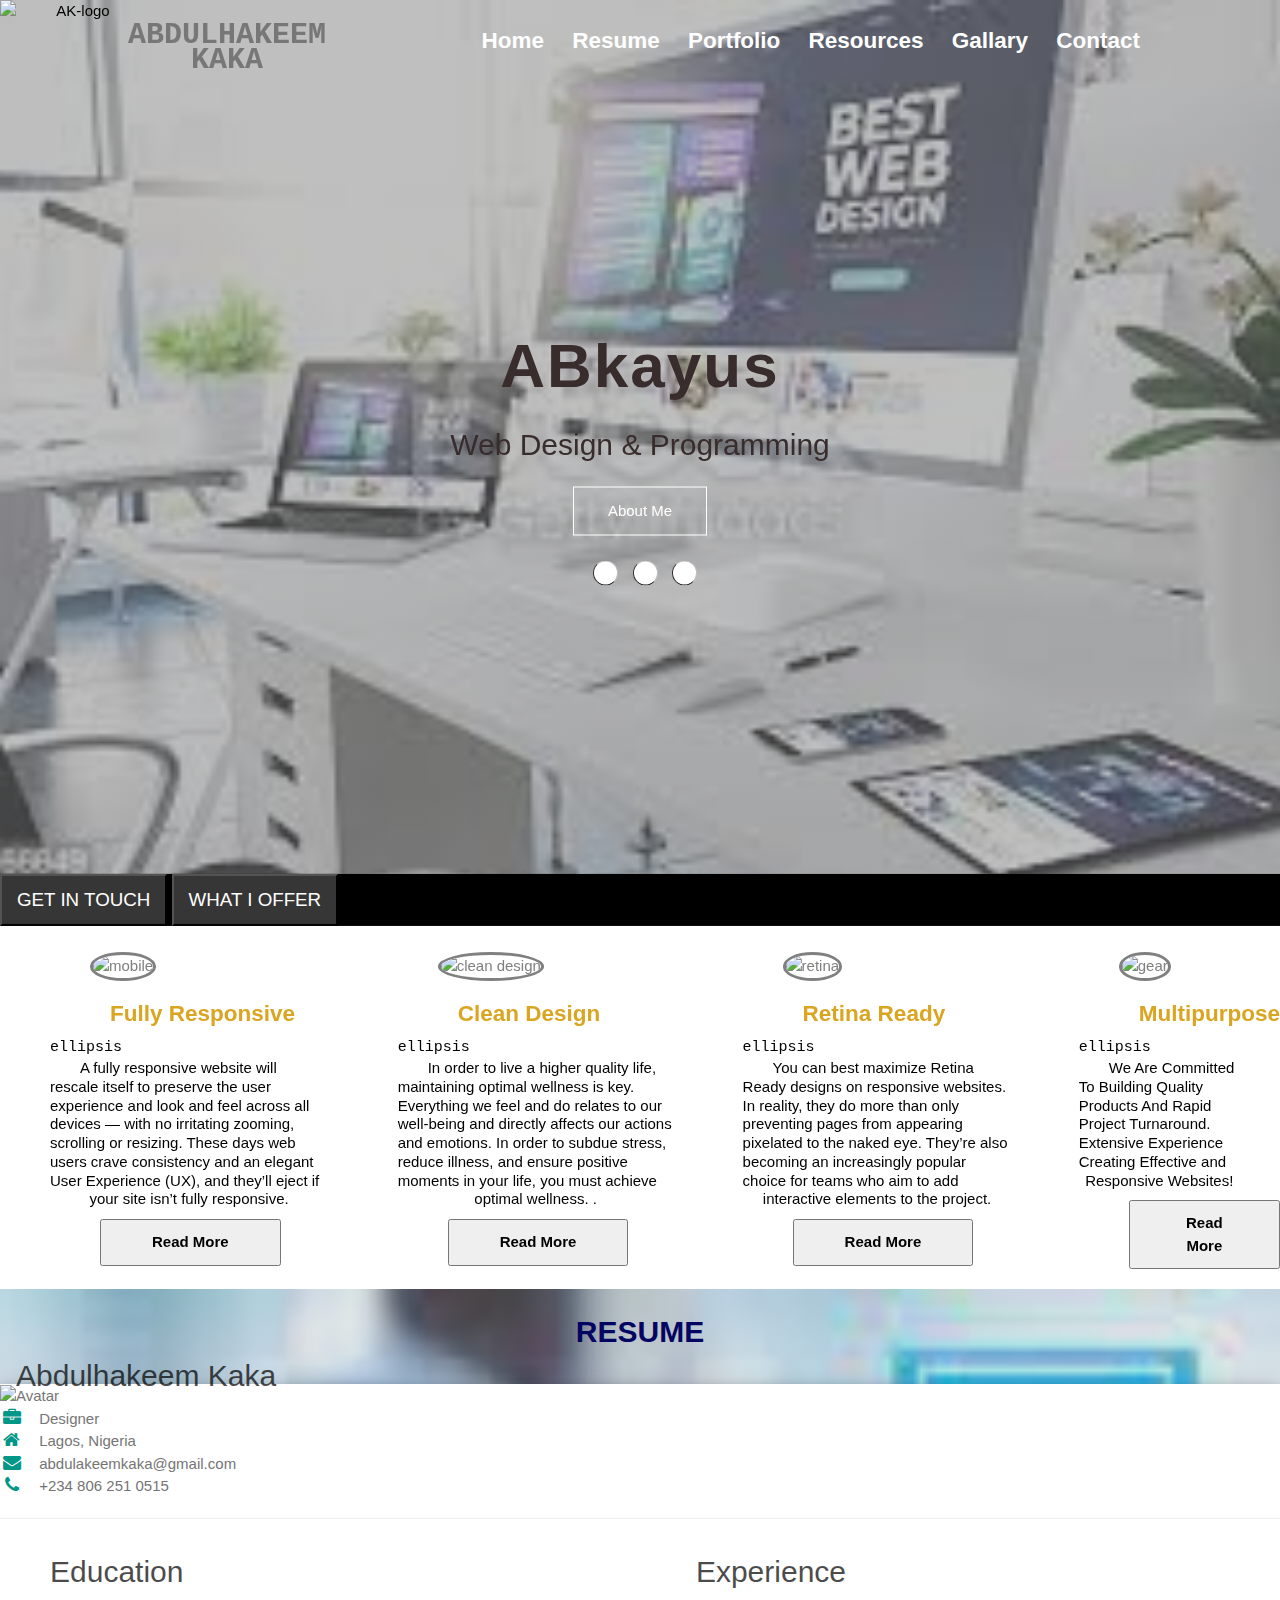
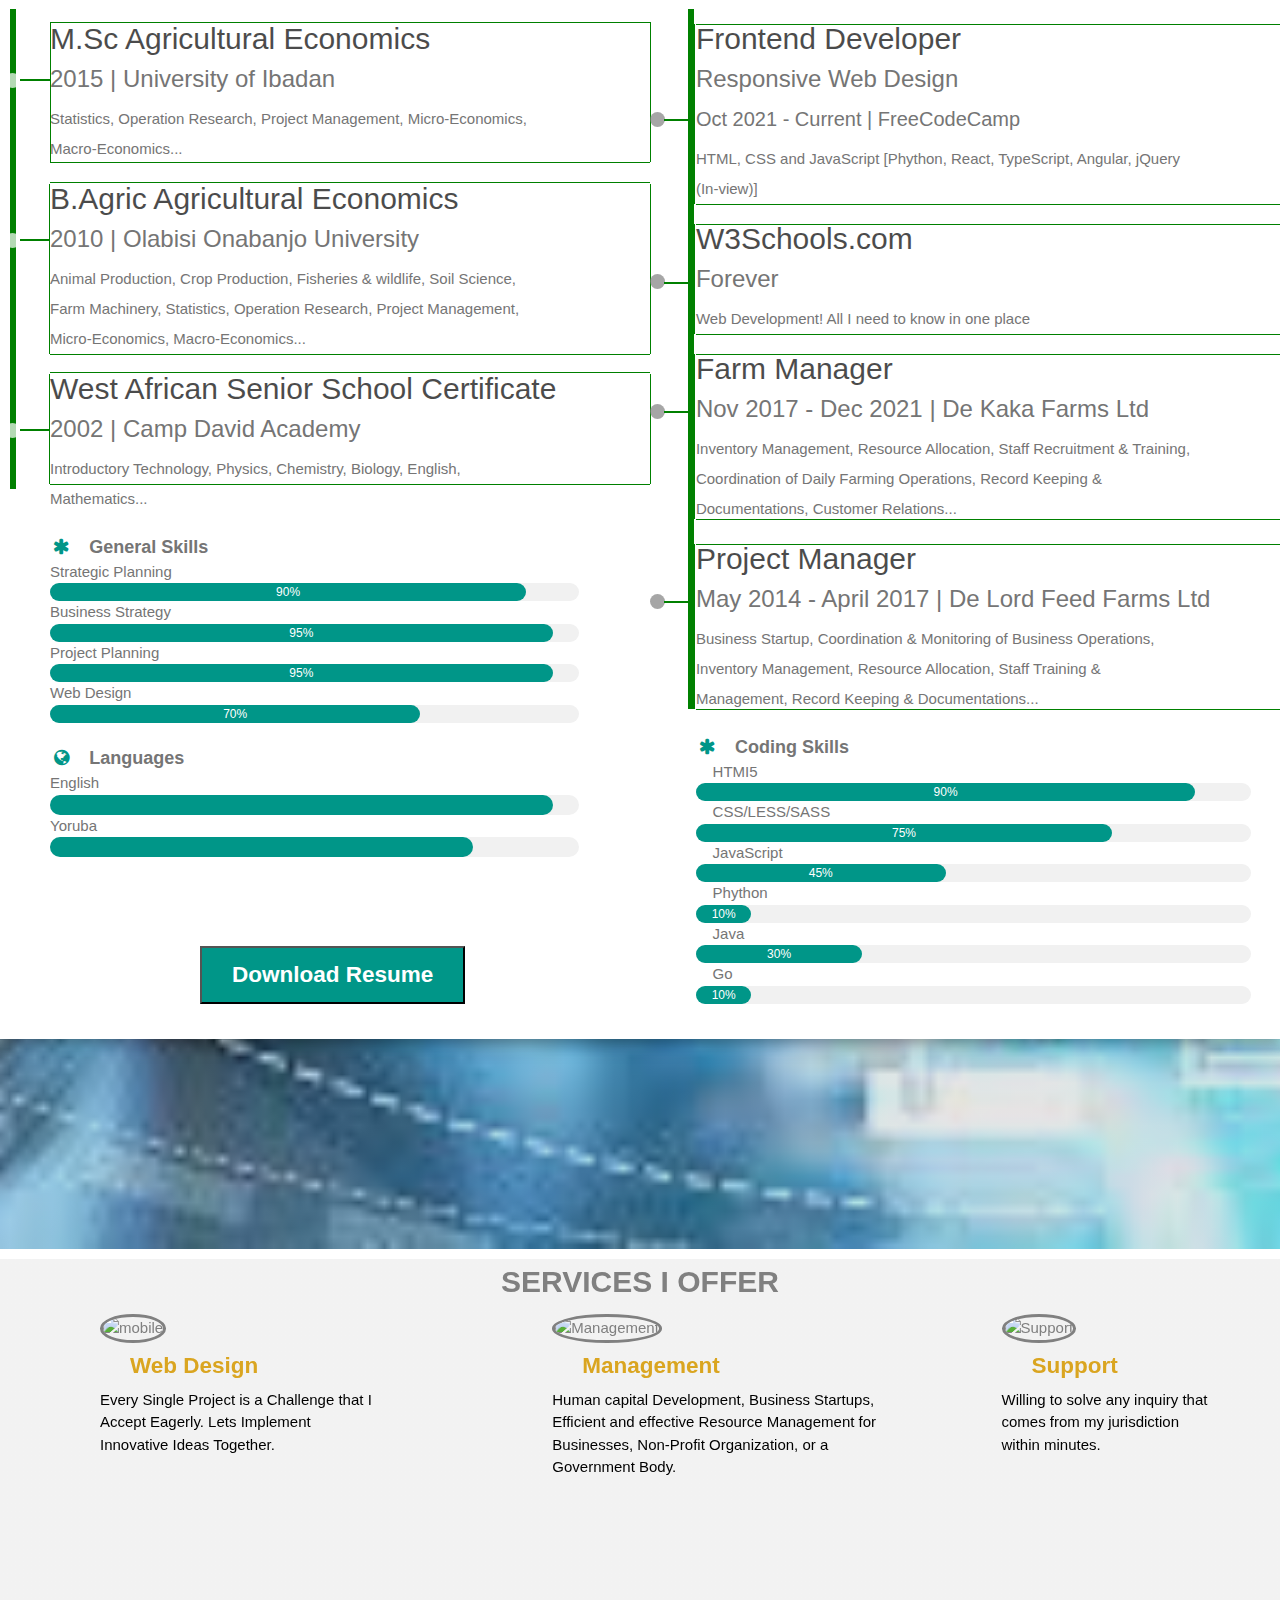
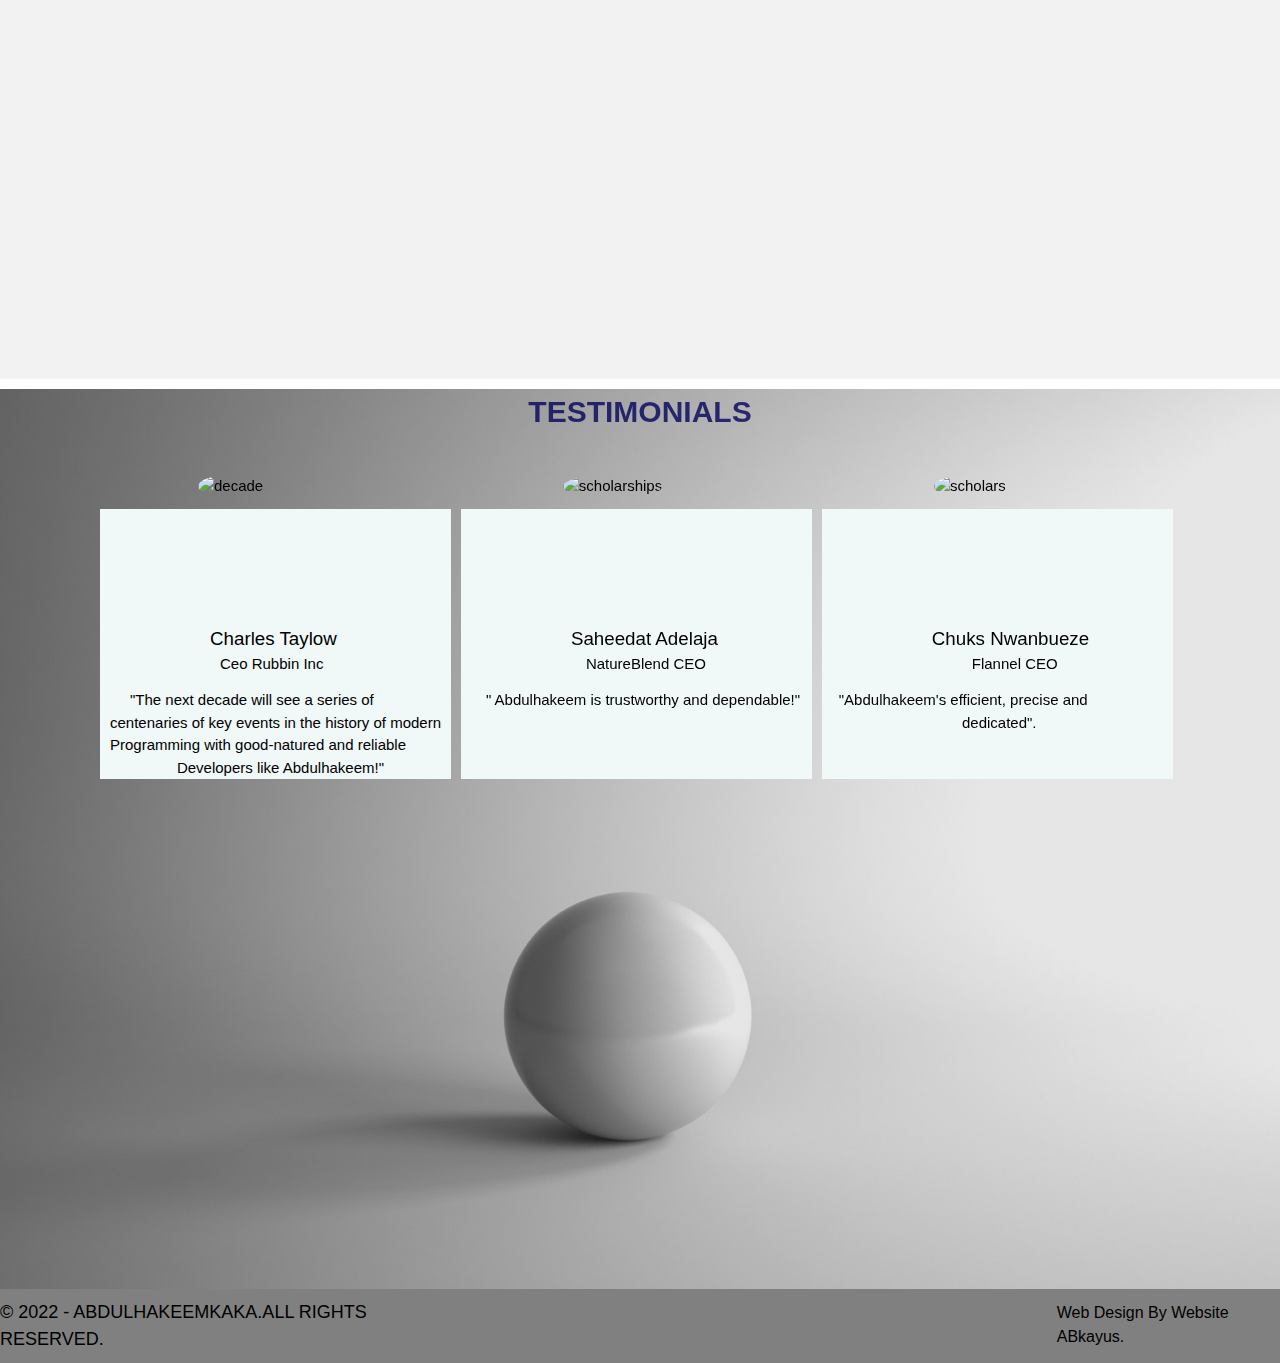
==== index.html @ ad067c29 "Update index.html" ====
<!DOCTYPE html>
<html lang="en">
  <head>
    <meta charset="UTF-8" />
    <meta http-equiv="X-UA-Compatible" content="IE=edge" />
    <meta name="viewport" content="width=device-width, initial-scale=1.0" />
    <title>ABkayus Portfolio</title>
    <link rel="stylesheet" href="styles.css" />
    <link rel="stylesheet" href="/ABkayus-Portfolio-page/About.html" />
    <link rel="stylesheet" href="/ABkayus-Portfolio-page/portfolio.html"/>
    <link rel="stylesheet" href="/ABkayus-Portfolio-page/resume.html" />
    <link rel="stylesheet" href="https://www.w3schools.com/w3css/4/w3.css" />
    <link
      rel="stylesheet"
      href="https://fonts.googleapis.com/css?family=Roboto"
    />
    <link
      rel="stylesheet"
      href="https://cdnjs.cloudflare.com/ajax/libs/font-awesome/4.7.0/css/font-awesome.min.css"
    />
    <link rel="stylesheet" href="https://cdn.jsdelivr.net/npm/@fortawesome/fontawesome-free@5.15.4/css/fontawesome.min.css">
  </head>
  <body>
    <section class="header">
      <nav>
        <a href="index.html"><img src="/ABkayus-Portfolio-page/images/Ak-logo1.png" alt="AK-logo" /><h1>ABDULHAKEEM<br>KAKA</h1></a>
        <div class="nav-bar" id="navBar">
          <i class="fa fa-times" onclick="hideMenu()"></i>
        <ul>
          <li><a href="#">Home</a></li>
          <li><a href="/ABkayus-Portfolio-page/resume.html">Resume</a></li>
          <li><a href="/ABkayus-Portfolio-page/portfolio.html">Portfolio</a></li>
          <li><a href="/ABkayus-Portfolio-page/resources.html">Resources</a></li>
          <li><a href="/ABkayus-Portfolio-page/gallary.html">Gallary</a></li>
          <li><a href="/ABkayus-Portfolio-page/About.html">Contact</a></li>
        </ul>
      </div>
        <i class="fa fa-bars" onclick="showMenu()"></i>
      </nav>
      <div id="about">
          <h3>ABkayus</h3>
          <h4>Web Design & Programming</h4>
          <a href="/ABkayus-Portfolio-page/About.html"><button id="button">About Me</button></a>
        <div id="span">
          <span class="dot"></span>
          <span class="dot"></span>
          <span class="dot"></span>
        </div>
        </div>
    </section>
    <div class="button">
      <a href="/ABkayus-Portfolio-page/About.html"><button id="btn1">GET IN TOUCH</button></a>
      <a href="/ABkayus-Portfolio-page/resume.html"><button id="btn2">WHAT I OFFER</button></a>
        </div>
    <section class="body">
        <div id="welcome">
        <ul>
          <li>
            <img src="/ABkayus-Portfolio-page/images/mobile phone.jpg" width="200" alt="mobile" />
            <h5>Fully Responsive</h5>
            <pre>ellipsis</pre>
            <p class="overflow-ellipsis">
             A fully responsive website will rescale itself to preserve the user experience and look
             and feel across all devices — with no irritating zooming, scrolling or resizing. 
             These days web users crave consistency and an elegant User Experience (UX), 
             and they’ll eject if your site isn’t fully responsive.
            </p>
            <a href="#"><button>Read More</button></a>
          </li>
          <li>
            <img
              src="/ABkayus-Portfolio-page/images/clean-design.jpg"
              width="200"
              alt="clean design"
            />
            <h5>Clean Design</h5>
            <pre>ellipsis</pre>
            <p class="overflow-ellipsis">
              In order to live a higher quality life, maintaining optimal wellness is key. 
              Everything we feel and do relates to our well-being and directly affects our actions and emotions. 
              In order to subdue stress, reduce illness, and ensure positive moments in your life, 
              you must achieve optimal wellness. .
            </p>
            <a href="#"><button>Read More</button></a>
          </li>
          <li>
            <img src="/ABkayus-Portfolio-page/images/retina ready.png" width="200" alt="retina" />
            <h5>Retina Ready</h5>
            <pre>ellipsis</pre>
            <p class="overflow-ellipsis">
              You can best maximize Retina Ready designs on responsive websites. 
              In reality, they do more than only preventing pages from appearing pixelated to the naked eye. 
              They’re also becoming an increasingly popular choice for teams who aim to add interactive elements to the project.
            </p>
            <a href="#"><button>Read More</button></a>
          </li>
          <li>
            <img src="/ABkayus-Portfolio-page/images/multipurpose.jpg" width="200" alt="gear" />
            <h5>Multipurpose</h5>
            <pre>ellipsis</pre>
            <p class="overflow-ellipsis">
              We Are Committed To Building Quality Products And Rapid Project Turnaround. 
              Extensive Experience Creating Effective and Responsive Websites! 
            </p>
            <a href="#"><button>Read More</button></a>
          </li>
        </ul>
      </div>
    </section>
    <span class="profile">
      <div class="resume">
        <h1>RESUME</h1>
      <div class="w3-white w3-text-grey w3-card-4">
        <div class="w3-display-container">
          <img src="/ABkayus-Portfolio-page/images/profile-image1.png" alt="Avatar">
          <div class="w3-display-bottomleft w3-container w3-text-black">
            <h2>Abdulhakeem Kaka</h2>
          </div>
        </div>
        <div class="w3-general">
          <p><i class="fa fa-briefcase fa-fw w3-margin-right w3-large w3-text-teal"></i>Designer</p>
          <p><i class="fa fa-home fa-fw w3-margin-right w3-large w3-text-teal"></i>Lagos, Nigeria</p>
          <p><i class="fa fa-envelope fa-fw w3-margin-right w3-large w3-text-teal"></i>abdulakeemkaka@gmail.com</p>
          <p><i class="fa fa-phone fa-fw w3-margin-right w3-large w3-text-teal"></i>+234 806 251 0515</p>
          <hr>
        <div class="main-span">
          <div class="vl"></div>
          <div class="vl-new7"></div>
          <div class="circle"></div>
          <div class="hr"></div>
          <div class="circle-new1"></div>
          <div class="hr-new14"></div>
          <div class="circle-new2"></div>
          <div class="hr-new15"></div>
          <span id="left-span">
            <h2>Education</h2>
            <ul>
              <div class="vl-new1"></div>
              <div class="vl-new4"></div>
              <div class="hr-new1"></div>
              <div class="hr-new3"></div>
              <li><h2>M.Sc Agricultural Economics</h2></li>
              <li><h3>2015 | University of Ibadan</h3></li>
              <li>
                <p>
                  Statistics, Operation Research, Project Management,
                  Micro-Economics, Macro-Economics...
                </p>
              </li>
            </ul>
            <ul>
              <div class="vl-new2"></div>
              <div class="vl-new5"></div>
              <div class="hr-new1"></div>
              <div class="hr-new2"></div>
              <li><h2>B.Agric Agricultural Economics</h2></li>
              <li><h3>2010 | Olabisi Onabanjo University</h3></li>
              <li>
                <p>
                  Animal Production, Crop Production, Fisheries & wildlife, Soil
                  Science, Farm Machinery, Statistics, Operation Research,
                  Project Management, Micro-Economics, Macro-Economics...
                </p>
              </li>
            </ul>
            <ul>
              <div class="vl-new3"></div>
              <div class="vl-new6"></div>
              <div class="hr-new1"></div>
              <div class="hr-new4"></div>
              <li><h2>West African Senior School Certificate</h2></li>
              <li><h3>2002 | Camp David Academy</h3></li>
              <li>
                <p>
                  Introductory Technology, Physics, Chemistry, Biology, English,
                  Mathematics...
                </p>
              </li>
            </ul>
            <div class="general">
            <p class="w3-large">
              <b
                ><i
                  class="fa fa-asterisk fa-fw w3-margin-right w3-text-teal"
                ></i
                >General Skills</b
              >
            </p>
            <p>Strategic Planning</p>
            <div class="w3-light-grey w3-round-xlarge w3-small">
              <div
                class="w3-general w3-center w3-round-xlarge w3-teal"
                style="width: 90%"
              >
                90%
              </div>
            </div>
            <p>Business Strategy</p>
            <div class="w3-light-grey w3-round-xlarge w3-small">
              <div
                class="w3-general w3-center w3-round-xlarge w3-teal"
                style="width: 95%"
              >
                <div class="w3-center w3-text-white">95%</div>
              </div>
            </div>
            <p>Project Planning</p>
            <div class="w3-light-grey w3-round-xlarge w3-small">
              <div
                class="w3-general w3-center w3-round-xlarge w3-teal"
                style="width: 95%"
              >
                95%
              </div>
            </div>
            <p>Web Design</p>
            <div class="w3-light-grey w3-round-xlarge w3-small">
              <div
                class="w3-general w3-center w3-round-xlarge w3-teal"
                style="width: 70%"
              >
                70%
              </div>
            </div>
            <br />
            <p class="w3-large w3-text-theme">
              <b
                ><i class="fa fa-globe fa-fw w3-margin-right w3-text-teal"></i
                >Languages</b
              >
            </p>
            <p>English</p>
            <div class="w3-light-grey w3-round-xlarge">
              <div
                class="w3-round-xlarge w3-teal"
                style="height: 20px; width: 95%"
              ></div>
            </div>
            <p>Yoruba</p>
            <div class="w3-light-grey w3-round-xlarge">
              <div
                class="w3-round-xlarge w3-teal"
                style="height: 20px; width: 80%"
              ></div>
            </div>
          </div>
          </span>
          <span id="right-span">
            <div class="vl-new7"></div>
          <div class="circle-new3"></div>
          <div class="hr-new5"></div>
          <div class="circle-new4"></div>
          <div class="hr-new16"></div>
          <div class="circle-new5"></div>
          <div class="hr-new17"></div>
          <div class="circle-new6"></div>
          <div class="hr-new18"></div>
            <h2>Experience</h2>
            <ul>
              <div class="vl-new8"></div>
              <div class="vl-new9"></div>
              <div class="hr-new6"></div>
              <div class="hr-new7"></div>
              <li><h2>Frontend Developer</h2></li>
              <li><h3>Responsive Web Design</h3></li>
              <li><h4>Oct 2021 - Current | FreeCodeCamp</h4></li>
              <li>
                <p>
                  HTML, CSS and JavaScript [Phython, React, TypeScript, Angular,
                  jQuery (In-view)]
                </p>
              </li>
            </ul>
            <ul>
              <div class="vl-new10"></div>
              <div class="vl-new11"></div>
              <div class="hr-new8"></div>
              <div class="hr-new9"></div>
              <li><h2>W3Schools.com</h2></li>
              <li><h3>Forever</h3></li>
              <li><p>Web Development! All I need to know in one place</p></li>
            </ul>
            <ul>
              <div class="vl-new12"></div>
              <div class="vl-new13"></div>
              <div class="hr-new10"></div>
              <div class="hr-new11"></div>
              <li><h2>Farm Manager</h2></li>
              <li><h3>Nov 2017 - Dec 2021 | De Kaka Farms Ltd</h3></li>
              <li>
                <p>
                  Inventory Management, Resource Allocation, Staff Recruitment &
                  Training, Coordination of Daily Farming Operations, Record
                  Keeping & Documentations, Customer Relations...
                </p>
              </li>
            </ul>
            <ul>
              <div class="vl-new14"></div>
              <div class="vl-new15"></div>
              <div class="hr-new12"></div>
              <div class="hr-new13"></div>
              <li><h2>Project Manager</h2></li>
              <li><h3>May 2014 - April 2017 | De Lord Feed Farms Ltd</h3></li>
              <li>
                <p>
                  Business Startup, Coordination & Monitoring of Business
                  Operations, Inventory Management, Resource Allocation, Staff
                  Training & Management, Record Keeping & Documentations...
                </p>
              </li>
            </ul>
            <div class="skills">
            <p class="w3-large">
              <b
                ><i
                  class="fa fa-asterisk fa-fw w3-margin-right w3-text-teal"
                ></i
                >Coding Skills</b
              >
            </p>
            <p>&nbsp&nbsp&nbsp&nbspHTMI5</p>
            <div class="w3-light-grey w3-round-xlarge w3-small">
              <div
                class="w3-coding w3-center w3-round-xlarge w3-teal"
                style="width: 90%"
              >
                90%
              </div>
            </div>
            <p>&nbsp&nbsp&nbsp&nbspCSS/LESS/SASS</p>
            <div class="w3-light-grey w3-round-xlarge w3-small">
              <div
                class="w3-coding w3-center w3-round-xlarge w3-teal"
                style="width: 75%"
              >
                <div class="w3-center w3-text-white">75%</div>
              </div>
            </div>
            <p>&nbsp&nbsp&nbsp&nbspJavaScript</p>
            <div class="w3-light-grey w3-round-xlarge w3-small">
              <div
                class="w3-coding w3-center w3-round-xlarge w3-teal"
                style="width: 45%"
              >
                45%
              </div>
            </div>
            <p>&nbsp&nbsp&nbsp&nbspPhython</p>
            <div class="w3-light-grey w3-round-xlarge w3-small">
              <div
                class="w3-coding w3-center w3-round-xlarge w3-teal"
                style="width: 10%"
              >
                10%
              </div>
            </div>
            <p>&nbsp&nbsp&nbsp&nbspJava</p>
            <div class="w3-light-grey w3-round-xlarge w3-small">
              <div
                class="w3-coding w3-center w3-round-xlarge w3-teal"
                style="width: 30%"
              >
                30%
              </div>
            </div>
            <p>&nbsp&nbsp&nbsp&nbspGo</p>
            <div class="w3-light-grey w3-round-xlarge w3-small">
              <div
                class="w3-coding w3-center w3-round-xlarge w3-teal"
                style="width: 10%"
              >
                10%
              </div>
            </div>
            <br />
          </span>
        </div>
      </div>
      <div id="download"><a href="#"><button>Download Resume</button></a></div>
      </div>
        </div>
      </div>
      </span>
    <div class="services">
      <div id="Services">
        <h1>SERVICES I OFFER</h1>
        <ul>
          <li>
            <img src="/ABkayus-Portfolio-page/images/web_design_icon.png" width="200" alt="mobile" />
            <h5>Web Design</h5>
            <p>
              Every Single Project is a Challenge that I Accept Eagerly. Lets Implement Innovative Ideas Together.
            </p>
          </li>
          <li class="manage">
            <img
              src="/ABkayus-Portfolio-page/images/creativity_icon.png"
              width="200"
              alt="Management"
            />
            <h5>Management</h5>
            <p id="manage">
              Human capital Development, Business Startups, Efficient and effective Resource Management for Businesses, Non-Profit Organization, or a Government Body.
            </p>
          </li>
          <li>
            <img src="/ABkayus-Portfolio-page/images/headphone.jpg" width="200" alt="Support" />
            <h5>Support</h5>
            <p>
              Willing to solve any inquiry that comes from my jurisdiction within minutes.
            </p>
          </li>
        </ul>
      </div>
      </div>
    <footer class="footer">
      <h4 id="testimonies">TESTIMONIALS</h4>
      <div class="testimonials">
          <div class="image1">
         <img src="/ABkayus-Portfolio-page/images/charles.jpg" width="150" height="150" alt="decade" />
         </div> 
      <div id="decade">
          <ul>
            <li><h4>Charles Taylow</h4></li>
            <li><h5>Ceo Rubbin Inc</h5></li>
        <li><p>
          "The next decade will see a series of centenaries of key events in the
          history of modern Programming with good-natured and reliable Developers like Abdulhakeem!"
        </p></li></div>
      <div class="image2">
              <img src="/ABkayus-Portfolio-page/images/saheedat.jpeg" width="150" height="150" alt="scholarships" />
            </div>
      <div id="bursaries">
        <li><h4>Saheedat Adelaja</h4></li>
        <li><h5>NatureBlend CEO</h5></li>
        <li><p>
          " Abdulhakeem is trustworthy and dependable!"
        </p></li>
      </div>
      <div class="image3">
            <img src="/ABkayus-Portfolio-page/images/chuks.jpg" width="150" height="150" alt="scholars" />
        </div>
      <div id="scholars">
        <li><h4>Chuks Nwanbueze</h4></li>
        <li><h5>Flannel CEO</h5></li>
        <li><p>
          "Abdulhakeem's efficient, precise and dedicated".</p></li>
    </ul>
      </div>
    </div>
    </footer>
    <div class="copy">
      <div id="h5">
      <h5>&copy 2022 - ABDULHAKEEMKAKA.ALL RIGHTS RESERVED.</h5>
      </div>
      <div id="h6">
      <h6 id="web">Web Design By Website ABkayus.</h6>
      </div> 
      </div>

      <!-- javaScript for Toggle Menu -->
      <script>
        var navBar = document.getElementById("navBar");
        function showMenu(){
          navBar.style.right = "0";
        }
        function hideMenu(){
          navBar.style.right = "-200px"
        }

      </script>
  </body>
</html>
---- styles.css ----
/*
@media screen and (min-width: 480px) {
}*/
/*
@media only screen and (max-width: 600px) {

}*/
/* Small devices (portrait tablets and large phones, 600px and up) 
@media only screen and (min-width: 600px) {

}*/

/* Medium devices (landscape tablets, 768px and up) 
@media only screen and (min-width: 768px) {
    ...
}*/

/* Large devices (laptops/desktops, 992px and up) 
@media only screen and (min-width: 992px) {
    ...
}*/

/* Extra large devices (large laptops and desktops, 1200px and up) 
@media only screen and (min-width: 1200px) {
    .resume {
        width: 200px;
        float: left;
    }*/
* {
    margin: 0;
    padding: 0;
    box-sizing: border-box;
}

.header {
    min-height: 100vh;
    width: 100%;
    background-image: linear-gradient(rgb(128, 128, 128, 0.5), rgb(128, 128, 128, 0.5)), url(images/banner.jpg);
    background-position: center;
    background-size: cover;
    position: relative;
}

nav {
    display: flex;
    padding: 1% 10%;
    justify-content: space-between;
    text-align: center;
}

nav img {
    width: 150px;
    position: fixed;
    top: 0;
    left: 0;
}

nav a h1 {
    position: absolute;
    text-decoration: none;
    line-height: 25px;
    font-family: 'Courier New', Courier, monospace;
    color: rgb(120, 119, 119);
    font-size: 2em;
    font-weight: bold;
}

.nav-bar {
    flex: 1;
    text-align: right;
    padding-top: 20px;
    line-height: 0;
}

.nav-bar ul li {
    list-style: none;
    display: inline-block;
    padding: 8px 12px;
    position: relative;
}

.nav-bar ul li a {
    text-decoration: none;
    color: white;
    font-size: 1.5em;
    font-weight: bold;
}

.nav-bar ul li::after {
    content: "";
    width: 0%;
    height: 3px;
    background-color: goldenrod;
    display: block;
    margin: auto;
}

.nav-bar ul li:hover::after {
    width: 100%;
    margin-top: 10px;
    transition: 0.5s;
    cursor: pointer;
}

.gallary {
    padding-top: 10px;
    padding-right: 50px;
    height: 220vh;
}

.gallary ul {
    display: inline;
}

.gallary li {
    list-style: none;
    float: right;
}

.gallary li img {
    padding: 10px;
    width: 310px;
    height: 310px;
}

.resource {
    padding-top: 20px;
    padding-left: 100px;
    height: 100vh;
}

.resource ul {
    text-decoration: none;
}

.resource li {
    list-style: none;
    display: inline-flex;
}

.resource a {
    font-size: 1.5em;
    padding: 10px;
    text-decoration: none;
}

.resource li img {
    padding: 10px;
    width: 300px;
    height: 300px;
    float: right;
}

.resource h2 {
    position: absolute;
    padding-top: 300px;
    padding-left: 80px;
    text-decoration: none;
    color: blue;
}

#slack {
    padding-left: 130px;
}

#about {
    position: absolute;
    width: 90%;
    color: rgb(56, 44, 44);
    top: 50%;
    left: 50%;
    transform: translate(-50%, -50%);
    text-align: center;
}

#about h3 {
    font-size: 62px;
    font-weight: bold;
    letter-spacing: 2px;
}

#about h4 {
    font-size: 2em;
    padding-bottom: 10px;
}

#about button {
    font-size: 1em;
    background-color: transparent;
    color: #fff;
    border: 1px solid #fff;
    margin-bottom: 25px;
    padding: 12px 34px;
}

#about button:hover {
    cursor: pointer;
    color: silver;
    background-color: #f44336;
    transition: 1s;
    border: 1px solid #f44336;
}

.dot {
    position: relative;
    height: 25px;
    width: 25px;
    margin-left: 10px;
    box-shadow: 10px;
    background-color: white;
    border: 1px solid;
    border-top-color: silver;
    border-bottom-color: black;
    border-right-color: silver;
    border-radius: 50%;
    display: inline-block;
}

nav .fa {
    display: none;
}

@media only screen and (max-width: 700px) {
    nav a h1 {
        text-align: center;
        left: 150px;
    }

    .nav-bar ul li {
        display: block;
    }

    .nav-bar {
        position: absolute;
        background: #f44336;
        height: 100vh;
        text-transform: initial;
        width: 200px;
        line-height: 20px;
        top: 0;
        right: -200px;
        text-align: left;
        z-index: 2;
        transition: 1s;
    }

    nav .fa {
        display: block;
        color: #fff;
        margin: 0;
        font-size: 22px;
        cursor: pointer;
    }

    nav .fa-bars {
        margin-left: 430px;
        margin-top: 20px;
    }

    nav .fa-times {
        margin-top: 0;
    }

    .nav-bar ul {
        padding: 20px;
    }

    .gallary {
        height: 780vh;
    }

    .resource {
        height: 220vh;
    }
}

.button {
    background-color: rgb(0, 0, 0);
    float: right;
    position: relative;
    width: 100%;
    color: burlywood;
    top: 50%;
    left: 50%;
    transform: translate(-50%, -50%);
}

#btn1 {
    padding: 10px 15px;
    background-color: rgb(55, 54, 54);
    font-size: 1.25em;
    color: white;
}

#btn2 {
    padding: 10px 15px;
    background-color: rgb(55, 54, 54);
    font-size: 1.25em;
    margin-right: 20px;
    color: white;
}

#welcome {
    position: relative;
    padding-bottom: 10px;
}

#welcome ul {
    display: inline-flex;
    margin-left: 50px;
    justify-content: space-evenly;
}

#welcome li {
    list-style: none;
}

#welcome ul img {
    border: solid;
    height: 200px;
    border-radius: 50%;
    margin-left: 40px;
    justify-items: auto;
    color: gray;
}

#welcome li h5 {
    padding-top: 10px;
    padding-left: 60px;
    font: 1.5em sans-serif;
    font-weight: bold;
    color: goldenrod;
}

#welcome li p {
    line-height: 1.25em;
    padding-bottom: 10px;
    width: 80%;
    text-indent: 30px;
    text-align-last: center;
}

#welcome li button {
    padding: 10px 50px;
    margin-left: 50px;
    font-weight: bold;
}

#welcome button:hover {
    cursor: pointer;
    color: goldenrod;
    background-color: grey;
}

@media only screen and (max-width: 700px) {
    #welcome {
        position: relative;
        padding-bottom: 10px;
    }

    #welcome ul {
        display: inline;
        height: 150vh;
    }

    #welcome ul li {
        list-style: none;
        text-align: center;
    }

    #welcome ul img {
        border: solid;
        height: 200px;
        border-radius: 50%;
        justify-items: auto;
        color: gray;
    }

    #welcome h5 {
        padding-top: 10px;
        padding-left: 20px;
        font: 1.25em sans-serif;
        font-weight: bold;
        color: goldenrod;
    }

    #welcome li p {
        line-height: 1.25em;
        padding-bottom: 10px;
        margin-left: 50px;
        width: 80%;
        text-indent: 30px;
        text-align-last: center;
    }

    #welcome li button {
        padding: 10px 50px;
        margin-bottom: 20px;
        font-weight: bold;
    }
}

.About {
    display: inline-flex;
}

.About h1 {
    padding-left: 300px;
    padding-top: 100px;
    padding-bottom: 10px;
    font-family: cursive;
    font-size: 2.5em;
    color: goldenrod;
}

.About h2 {
    padding-left: 550px;
    font-family: cursive;
    font-size: 2.5em;
    color: goldenrod;
}

.image {
    padding-left: 150px;
    padding-top: 70px;
}

.image img {
    position: absolute;
    border-radius: 50%;
}

.home {
    padding-top: 150px;
    padding-left: 250px;
}

.home button {
    padding: 30px 50px;
    border-radius: 50%;
    border-color: silver;
    font-size: 1.25em;
    font-weight: bold;
    background-color: rgb(241, 176, 12);
    color: white;
}

.home button:hover {
    cursor: pointer;
    color: gold;
    background-color: silver;
}

.main {
    display: inline-flex;
    padding-top: 70px;
    padding-left: 150px;
}

#left {
    width: 50%;
    padding-top: 2opx;
    padding-left: 50px;
    padding-right: 50px;
}

#left h1 {
    font-size: 2.5em;
    color: grey;
}

#left p {
    font-size: 1.25em;
    line-height: 1.5em;
    padding-bottom: 20px;
    padding-right: 100px;
    color: gray;
}

#left button {
    padding: 10px 40px;
    font-size: 1.5em;
    font-weight: bold;
    color: white;
    background-color: gray;
}

#left button:hover {
    cursor: pointer;
    color: silver;
    background-color: rgb(245, 177, 7);
}

#right ul {
    font-size: 1.25em;
    line-height: 2em;
    color: gray;
}

#right li {
    word-spacing: 15px;
    list-style: none;
}

@media only screen and (max-width: 700px) {
    .About {
        display: inline-flex;
    }

    .About h1 {
        padding-left: 10px;
        padding-top: 270px;
    }

    .About h2 {
        padding-left: 250px;
    }

    .image {
        padding-left: 50px;
    }

    .home {
        padding-left: 0px;
    }

    .home button {
        padding: 15px 25px;
    }

    .main {
        display: inline;
    }

    #left {
        width: 100%;
        padding-right: 0px;
    }

    #left p {
        padding-right: 20px;
    }

    #right ul {
        padding-left: 50px;
    }
}

.resume {
    background-color: rgb(217, 213, 213);
    height: 1560px;
    min-height: 100vh;
    width: 100%;
    background-image: linear-gradient(rgb(128, 128, 128, 0.2), rgb(128, 128, 128, 0.2)),
        url(images/download.jpg);
    background-position: center;
    background-size: cover;
    position: relative;
}

.resume h1 {
    font-size: 2em;
    text-align: center;
    font-weight: bold;
    padding-top: 20px;
    padding-bottom: 20px;
    color: rgb(4, 4, 99);
}

.profile h2 {
    color: black;
    opacity: .7;
}

.main-span {
    position: relative;
    display: inline-flex;
    padding-left: 50px;
}

.main-span ul {
    position: relative;
    padding-top: 10px;
}

.main-span li {
    list-style: none;
    line-height: 2em;
}

.main-span li p {
    width: 85%;
}

#left-span {
    position: relative;
    width: 100%;
}

.vl {
    border-left: 6px solid green;
    height: 480px;
    position: absolute;
    margin-top: 70px;
    left: 5px;
    margin-left: 5px;
    top: 0;
}

.vl-new1 {
    border-left: 1px solid green;
    height: 140px;
    position: absolute;
    margin-left: -1;
    margin-top: 18px;
    top: 0;
}

.vl-new4 {
    border-left: 1px solid green;
    height: 140px;
    position: absolute;
    margin-top: 18px;
    left: 600px;
    top: 0;
}

.vl-new2 {
    border-left: 1px solid green;
    height: 170px;
    position: absolute;
    margin-top: 20px;
    margin-left: -1px;
    top: 0;
}

.vl-new5 {
    border-left: 1px solid green;
    height: 170px;
    position: absolute;
    margin-top: 20px;
    left: 600px;
    top: 0;
}

.vl-new3 {
    border-left: 1px solid green;
    height: 110px;
    position: absolute;
    margin-top: 20px;
    margin-left: -1px;
    top: 0;
}

.vl-new6 {
    border-left: 1px solid green;
    height: 110px;
    position: absolute;
    margin-top: 20px;
    left: 600px;
    top: 0;
}

.circle {
    position: absolute;
    height: 15px;
    width: 15px;
    margin-top: 134px;
    left: 5px;
    justify-content: left;
    background-color: white;
    opacity: .7;
    border-radius: 50%;
}

.circle-new1 {
    position: absolute;
    height: 15px;
    width: 15px;
    margin-top: 294px;
    left: 5px;
    justify-content: left;
    background-color: white;
    opacity: .7;
    border-radius: 50%;
}

.circle-new2 {
    position: absolute;
    height: 15px;
    width: 15px;
    margin-top: 484px;
    left: 5px;
    justify-content: left;
    background-color: white;
    opacity: .7;
    border-radius: 50%;
}

.hr {
    position: absolute;
    border-top: 2px solid green;
    margin-top: 140px;
    left: 20px;
    width: 30px;
}

.hr-new14 {
    position: absolute;
    border-top: 2px solid green;
    margin-top: 300px;
    left: 20px;
    width: 30px;
}

.hr-new15 {
    position: absolute;
    border-top: 2px solid green;
    margin-top: 490px;
    left: 20px;
    width: 30px;
}

.hr-new1 {
    position: absolute;
    border-top: 1px solid green;
    margin-top: 8px;
    width: 600px;
}

.hr-new2 {
    position: absolute;
    border-top: 1px solid green;
    margin-top: 180px;
    width: 600px;
}

.hr-new3 {
    position: absolute;
    border-bottom: 1px solid green;
    margin-top: 148px;
    width: 600px;
}

.hr-new4 {
    position: absolute;
    border-bottom: 1px solid green;
    margin-top: 120px;
    width: 600px;
}

#right-span {
    position: relative;
    padding-left: 8px;
    margin-left: 50px;
    width: 100%;
}

.vl-new7 {
    border-left: 6px solid green;
    height: 700px;
    position: absolute;
    margin-top: 70px;
    left: 5px;
    margin-left: 683px;
    top: 0;
}

.vl-new8 {
    border-left: 1px solid green;
    height: 180px;
    position: absolute;
    margin-top: 20px;
    margin-left: -2px;
    top: 0;
}

.vl-new9 {
    border-left: 1px solid green;
    height: 180px;
    position: absolute;
    margin-top: 20px;
    left: 600px;
    top: 0;
}

.vl-new11 {
    border-left: 1px solid green;
    height: 110px;
    position: absolute;
    margin-top: 20px;
    margin-left: -2px;
    top: 0;
}

.vl-new10 {
    border-left: 1px solid green;
    height: 110px;
    position: absolute;
    margin-top: 20px;
    left: 600px;
    top: 0;
}

.vl-new13 {
    border-left: 1px solid green;
    height: 165px;
    position: absolute;
    margin-top: 20px;
    margin-left: -2px;
    top: 0;
}

.vl-new12 {
    border-left: 1px solid green;
    height: 165px;
    position: absolute;
    margin-top: 20px;
    left: 600px;
    top: 0;
}

.vl-new14 {
    border-left: 1px solid green;
    height: 165px;
    position: absolute;
    margin-top: 20px;
    left: 600px;
    top: 0;
}

.vl-new15 {
    border-left: 1px solid green;
    height: 165px;
    position: absolute;
    margin-top: 20px;
    margin-left: -2px;
    top: 0;
}

.circle-new3 {
    position: absolute;
    height: 15px;
    width: 15px;
    margin-top: 173px;
    left: -38px;
    justify-content: left;
    background-color: gray;
    opacity: .7;
    border-radius: 50%;
}

.circle-new4 {
    position: absolute;
    height: 15px;
    width: 15px;
    margin-top: 335px;
    left: -38px;
    justify-content: left;
    background-color: gray;
    opacity: .7;
    border-radius: 50%;
}

.circle-new5 {
    position: absolute;
    height: 15px;
    width: 15px;
    margin-top: 465px;
    left: -38px;
    justify-content: left;
    background-color: gray;
    opacity: .7;
    border-radius: 50%;
}

.circle-new6 {
    position: absolute;
    height: 15px;
    width: 15px;
    margin-top: 655px;
    left: -38px;
    justify-content: left;
    background-color: gray;
    opacity: .7;
    border-radius: 50%;
}

.hr-new5 {
    position: absolute;
    border-top: 2px solid green;
    margin-top: 180px;
    margin-left: -34px;
    width: 30px;
    left: 10px;
}

.hr-new6 {
    position: absolute;
    border-top: 1px solid green;
    margin-top: 10px;
    width: 600px;
}

.hr-new7 {
    position: absolute;
    border-top: 1px solid green;
    margin-top: 190px;
    width: 600px;
}

.hr-new8 {
    position: absolute;
    margin-top: 10px;
    border-top: 1px solid green;
    width: 600px;
}

.hr-new9 {
    position: absolute;
    border-top: 1px solid green;
    margin-top: 120px;
    width: 600px;
}

.hr-new10 {
    position: absolute;
    border-top: 1px solid green;
    margin-top: 10px;
    width: 600px;
}

.hr-new11 {
    position: absolute;
    border-top: 1px solid green;
    margin-top: 175px;
    width: 600px;
}

.hr-new13 {
    position: absolute;
    border-bottom: 1px solid green;
    margin-top: 175px;
    width: 600px;
}

.hr-new12 {
    position: absolute;
    border-bottom: 1px solid green;
    margin-top: 10px;
    width: 600px;
}

.hr-new16 {
    position: absolute;
    border-top: 2px solid green;
    margin-top: 343px;
    margin-left: -34px;
    width: 30px;
    left: 10px;
}

.hr-new17 {
    position: absolute;
    border-top: 2px solid green;
    margin-top: 472px;
    margin-left: -34px;
    width: 30px;
    left: 10px;
}

.hr-new18 {
    position: absolute;
    border-top: 2px solid green;
    margin-top: 662px;
    margin-left: -34px;
    width: 30px;
    left: 10px;
}

.skills {
    padding-top: 20px;
    position: relative;
    width: 95%;
}

.general {
    padding-top: 20px;
    width: 90%;
    position: relative;
}

#download {
    position: relative;
    left: 200px;
    margin-top: -80px;
    padding-bottom: 35px;
}

#download button {
    padding: 10px 30px;
    font-size: 1.5em;
    font-weight: bold;
    color: white;
    background-color: #009688;
}

#download button:hover {
    cursor: pointer;
    color: goldenrod;
    background-color: gray;
}

@media only screen and (max-width: 700px) {
    .resume {
        background-color: rgb(169, 168, 168);
        height: 2670px;
    }

    .main-span {
        position: relative;
        display: inline;
        margin-left: -20px;
    }

    .hr-new9 {
        margin-top: 120px;
    }

    .hr-new2 {
        margin-top: 205px;
    }

    .hr-new4 {
        margin-top: 145px;
    }

    .hr-new11 {
        margin-top: 205px;
    }

    .hr-new13 {
        margin-top: 205px;
    }

    .circle-new3 {
        margin-left: -30px;
    }

    .circle-new4 {
        margin-left: -30px;
    }

    .circle-new5 {
        margin-left: -30px;
    }

    .circle-new6 {
        margin-left: -30px;
    }

    .hr-new15 {
        margin-top: 520px;
    }

    .hr-new18 {
        margin-top: 692px;
    }

    .skills {
        padding-top: 10px;
        position: relative;
        width: 95%;
    }

    .general {
        padding-top: 20px;
        width: 90%;
        position: relative;
    }

    #download {
        position: relative;
        left: 200px;
        margin-top: 0px;
        padding-bottom: 35px;
    }

    #download button {
        padding: 10px 30px;
        font-size: 1.5em;
        font-weight: bold;
        color: white;
        background-color: #009688;
    }
}

.project {
    display: grid;
    background-color: goldenrod;
}

.project h1 {
    text-align: center;
    padding-top: 20px;
    font-size: 2.5em;
    color: rgb(7, 7, 87);
}

.project ul h2 {
    color: blue;
    font-size: 1.5em;
}

.project a {
    text-decoration: none;
}

.project a:hover {
    cursor: pointer;
    color: rgb(3, 3, 66);
    text-decoration: underline;
}

.project li {
    list-style: none;
    text-decoration: none;
    float: right;
    padding: 40px;
}

#google {
    padding-top: 45px;
}

.project ul img {
    border-radius: 50%;
}

.services {
    min-height: 80vh;
    width: 100%;
    background-image: linear-gradient(rgb(128, 128, 128, 0.1), rgb(128, 128, 128, 0.1));
    background-position: center;
    background-size: cover;
    position: relative;
}

.services h1 {
    text-align: center;
    color: grey;
    font-size: 2em;
    font-weight: bold;
}

.services ul {
    display: inline-flex;
    padding-left: 100px;
    padding-right: 70px;
}

.services li {
    list-style: none;
    justify-content: space-evenly;
}

.services ul img {
    border: solid;
    height: 200px;
    border-radius: 50%;
    color: gray;
}

.services li h5 {
    padding-left: 30px;
    font: 1.5em sans-serif;
    font-weight: bold;
    color: goldenrod;
}

.services p {
    line-height: 1.5em;
    padding-bottom: 10px;
    width: 100%;
}

#manage {
    width: 80%;
}

.manage {
    margin-left: 170px;
}

@media only screen and (max-width: 700px) {
    .services ul {
        display: inline;
        padding-left: 20px;
    }

    .resource img {
        margin-left: 70px;
    }

    .resource h2 {
        margin-left: 60px;
    }
}

.footer {
    min-height: 100vh;
    width: 100%;
    background-image: linear-gradient(rgb(128, 128, 128, 0.2), rgb(128, 128, 128, 0.2)),
        url(images/download2.jpg);
    background-position: center;
    background-size: cover;
    position: relative;
}

.testimonials {
    display: flex;
    width: 100%;
    padding-top: 30px;
    padding-bottom: 40px;
    padding-left: 70px;
}

#testimonies {
    text-align: center;
    font-size: 2em;
    font-weight: bolder;
    color: rgb(4, 4, 92);
    opacity: .8;
    position: relative;
}

.testimonials img {
    border-radius: 50%;
}

#decade {
    position: relative;
    margin-left: 30px;
    margin-top: 35px;
    padding-left: 10px;
    padding-top: 110px;
    width: 29%;
    height: 270px;
    list-style: none;
    background-color: rgb(240, 248, 248);
}

.image1 {
    padding-left: 10%;
    position: absolute;
    border-radius: 50%;
    z-index: 1;
}

#decade li {
    padding-bottom: 0px;
    list-style: none;
}

#decade h4 {
    padding-top: 10px;
    padding-left: 100px;
    padding-bottom: 15px;
    font-size: 1.25em;
    line-height: 0;
    font-style: "sans-serif";
}

#decade h5 {
    padding-left: 110px;
    padding-bottom: 15px;
    font-size: 1em;
    line-height: 0;
}

#decade p {
    width: 100%;
    font: 1em sans-serif;
    line-height: 1.5em;
    padding-left: px;
    padding-bottom: 10px;
    text-indent: 20px;
    text-align-last: center;
}

#bursaries {
    position: relative;
    margin-left: 10px;
    margin-top: 35px;
    padding-left: 10px;
    padding-top: 110px;
    width: 29%;
    height: 270px;
    list-style: none;
    background-color: rgb(240, 248, 248);
}

.image2 {
    padding-left: 38.5%;
    padding-bottom: 10px;
    position: absolute;
    z-index: 1;
}

#bursaries li {
    padding-bottom: 0px;
    list-style: none;
}

#bursaries h4 {
    padding-top: 10px;
    padding-left: 100px;
    padding-bottom: 15px;
    font-size: 1.25em;
    line-height: 0;
    font-style: "sans-serif";
}

#bursaries h5 {
    padding-left: 115px;
    padding-bottom: 15px;
    font-size: 1em;
    line-height: 0;
}

#bursaries p {
    width: 100%;
    font: 1em sans-serif;
    padding-left: 15px;
    line-height: 1.5em;
}

#scholars {
    position: relative;
    margin-left: 10px;
    margin-top: 35px;
    padding-left: 10px;
    padding-top: 110px;
    width: 29%;
    height: 270px;
    list-style: none;
    background-color: rgb(240, 248, 248);
}

.image3 {
    padding-left: 67.5%;
    padding-bottom: 10px;
    position: absolute;
    z-index: 1;
}

#scholars li {
    padding-bottom: 0px;
    list-style: none;
}

#scholars h4 {
    padding-top: 10px;
    padding-left: 100px;
    padding-bottom: 15px;
    font-size: 1.25em;
    line-height: 0;
    font-style: "sans-serif";
}

#scholars h5 {
    padding-left: 140px;
    padding-bottom: 15px;
    font-size: 1em;
    line-height: 0;
}

#scholars p {
    width: 100%;
    padding-left: 7px;
    padding-right: 13px;
    font: 1em sans-serif;
    line-height: 1.5em;
    text-align-last: center;
}

.copy {
    display: flex;
    font-size: 1em;
    background-color: gray;
}

#h6 {
    padding-top: 2px;
    padding-left: 620px;
}

@media only screen and (max-width: 700px) {
    .testimonials {
        display: inline-block;
        width: 100%;
        height: 180vh;
        padding-top: 30px;
        padding-bottom: 20px;
    }

    #decade {
        margin-left: 10px;
        margin-bottom: 100px;
        padding-left: 10px;
        padding-right: 6px;
        width: 80%;
    }

    .image1 {
        padding-left: 23%;
    }

    #decade h4 {
        padding-left: 120px;
        padding-bottom: 15px;
    }

    #decade h5 {
        padding-left: 130px;
        padding-bottom: 10px;
    }

    #decade p {
        padding-bottom: 10px;
        text-indent: 0;
    }

    #bursaries {
        margin-left: 10px;
        margin-bottom: 100px;
        padding-left: 10px;
        padding-right: 6px;
        width: 80%;
    }

    .image2 {
        margin-top: -40px;
        padding-left: 23%;
    }

    #bursaries h4 {
        padding-left: 120px;
        padding-bottom: 15px;
    }

    #bursaries h5 {
        padding-left: 130px;
        padding-bottom: 10px;
    }

    #bursaries p {
        padding-bottom: 10px;
        text-indent: 0;
    }

    #scholars {
        margin-left: 10px;
        margin-bottom: 100px;
        padding-left: 10px;
        padding-right: 6px;
        width: 80%;
    }

    .image3 {
        margin-top: -40px;
        padding-left: 23%;
    }

    #scholars h4 {
        padding-left: 120px;
        padding-bottom: 15px;
    }

    #scholars h5 {
        padding-left: 130px;
        padding-bottom: 10px;
    }

    #scholars p {
        padding-bottom: 10px;
        text-indent: 0;
    }

    .copy {
        display: inline;
        line-height: 0.5em;
        width: 100%;
        background-color: grey;
    }

    #h5 {
        font-size: 12px;
    }

    #h6 {
        padding-left: 0;
        font-size: 1em;
    }
}
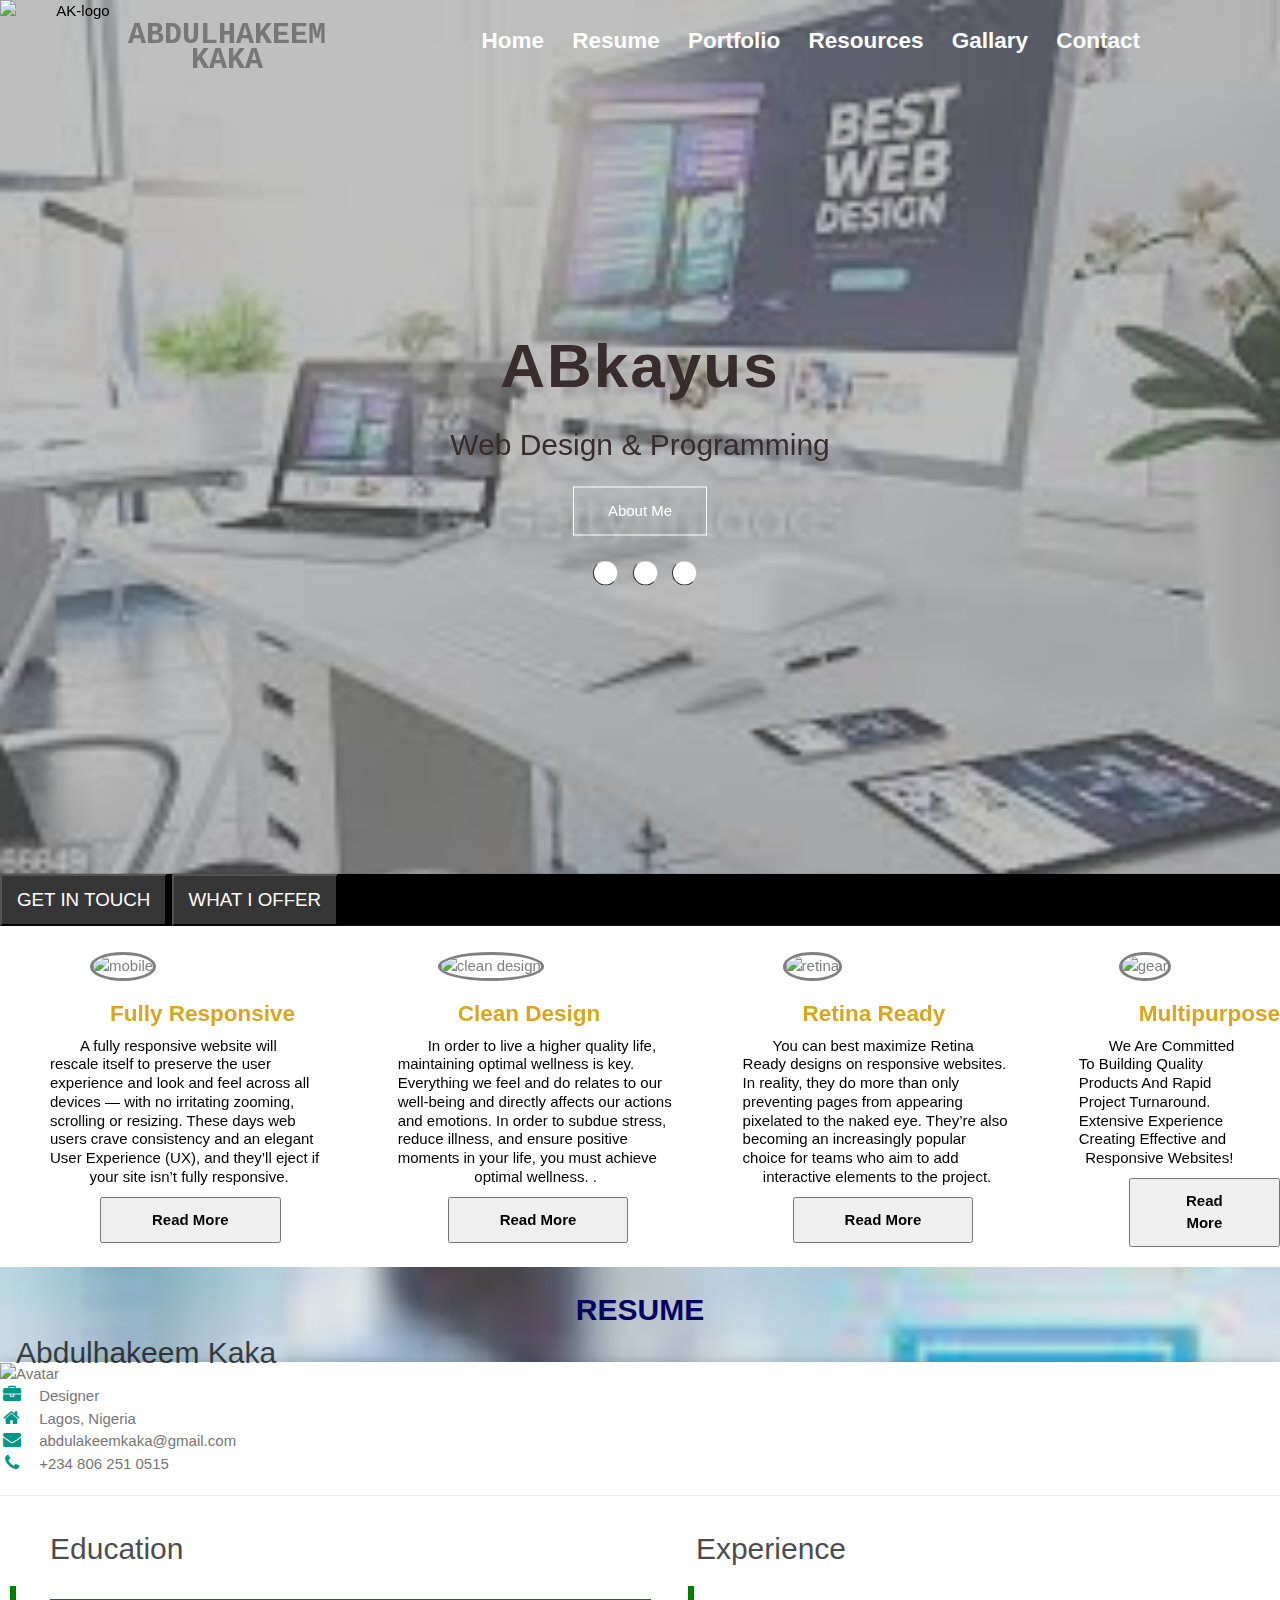
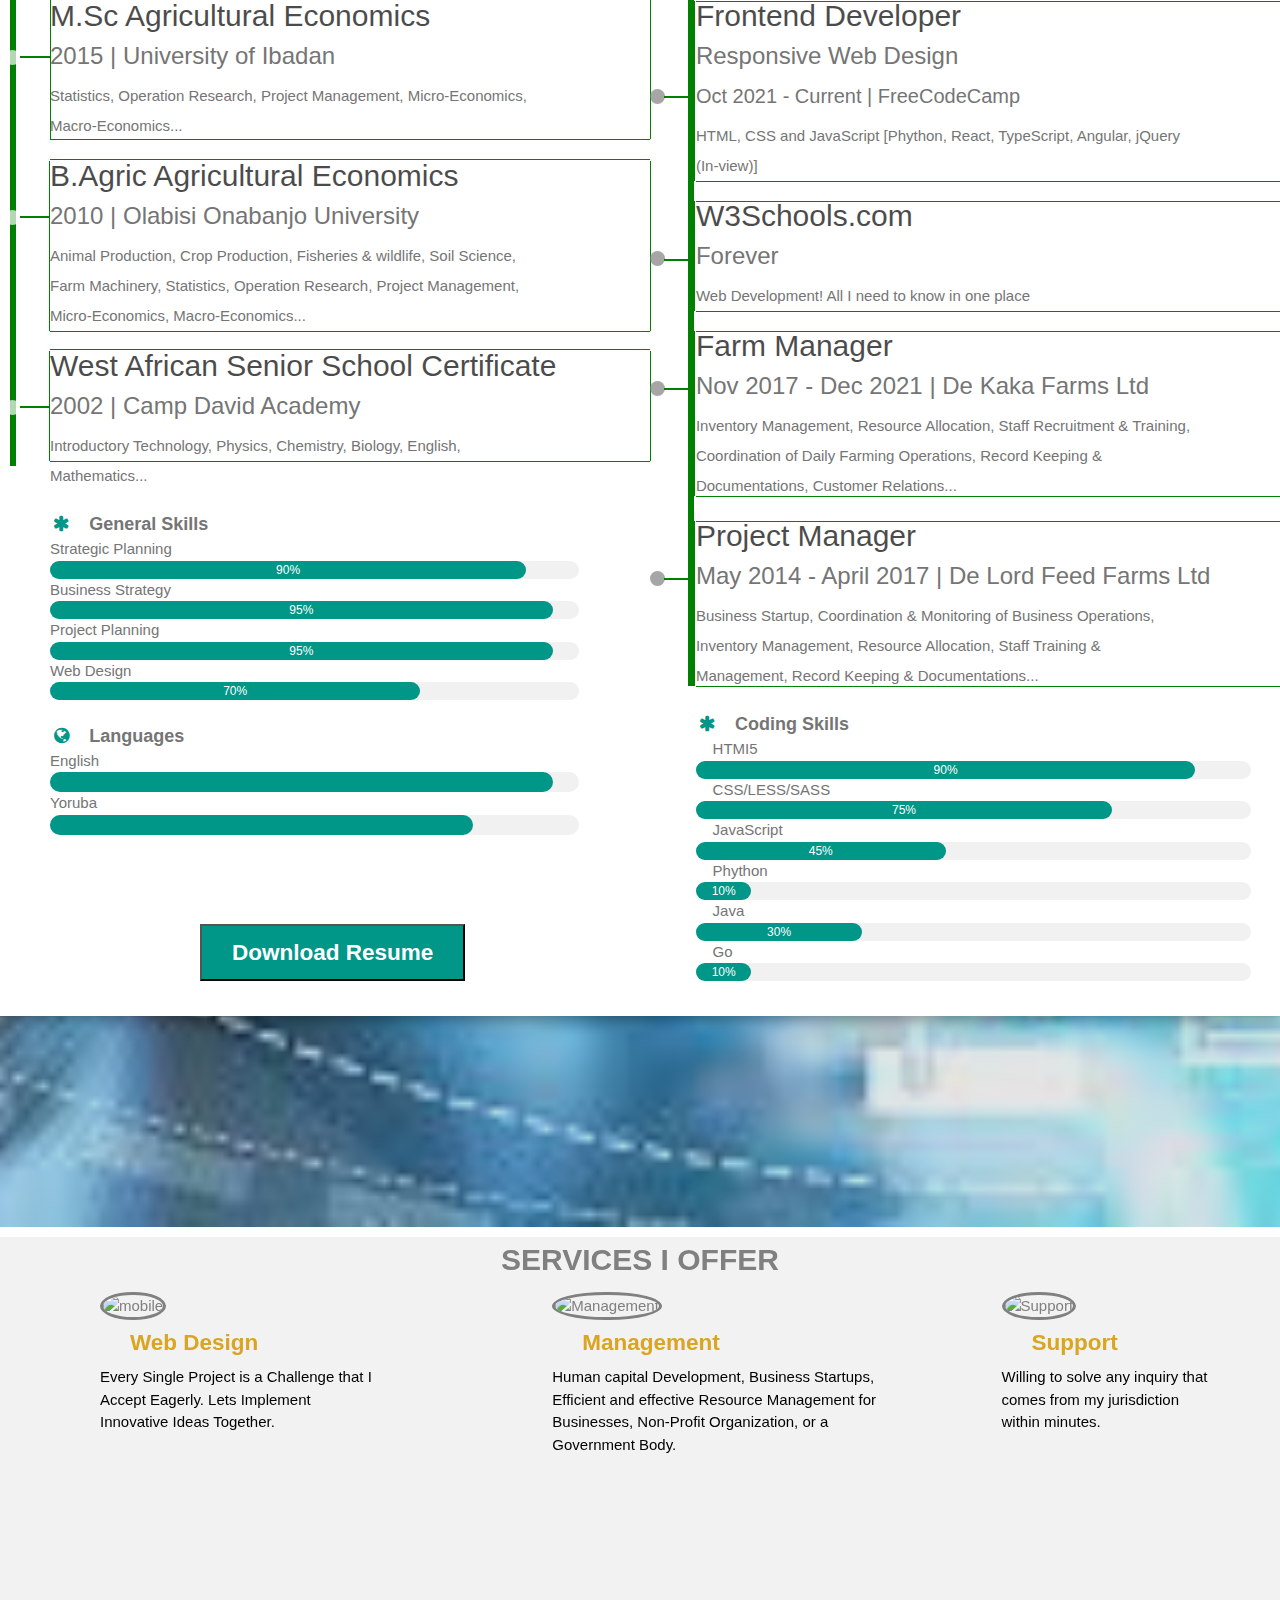
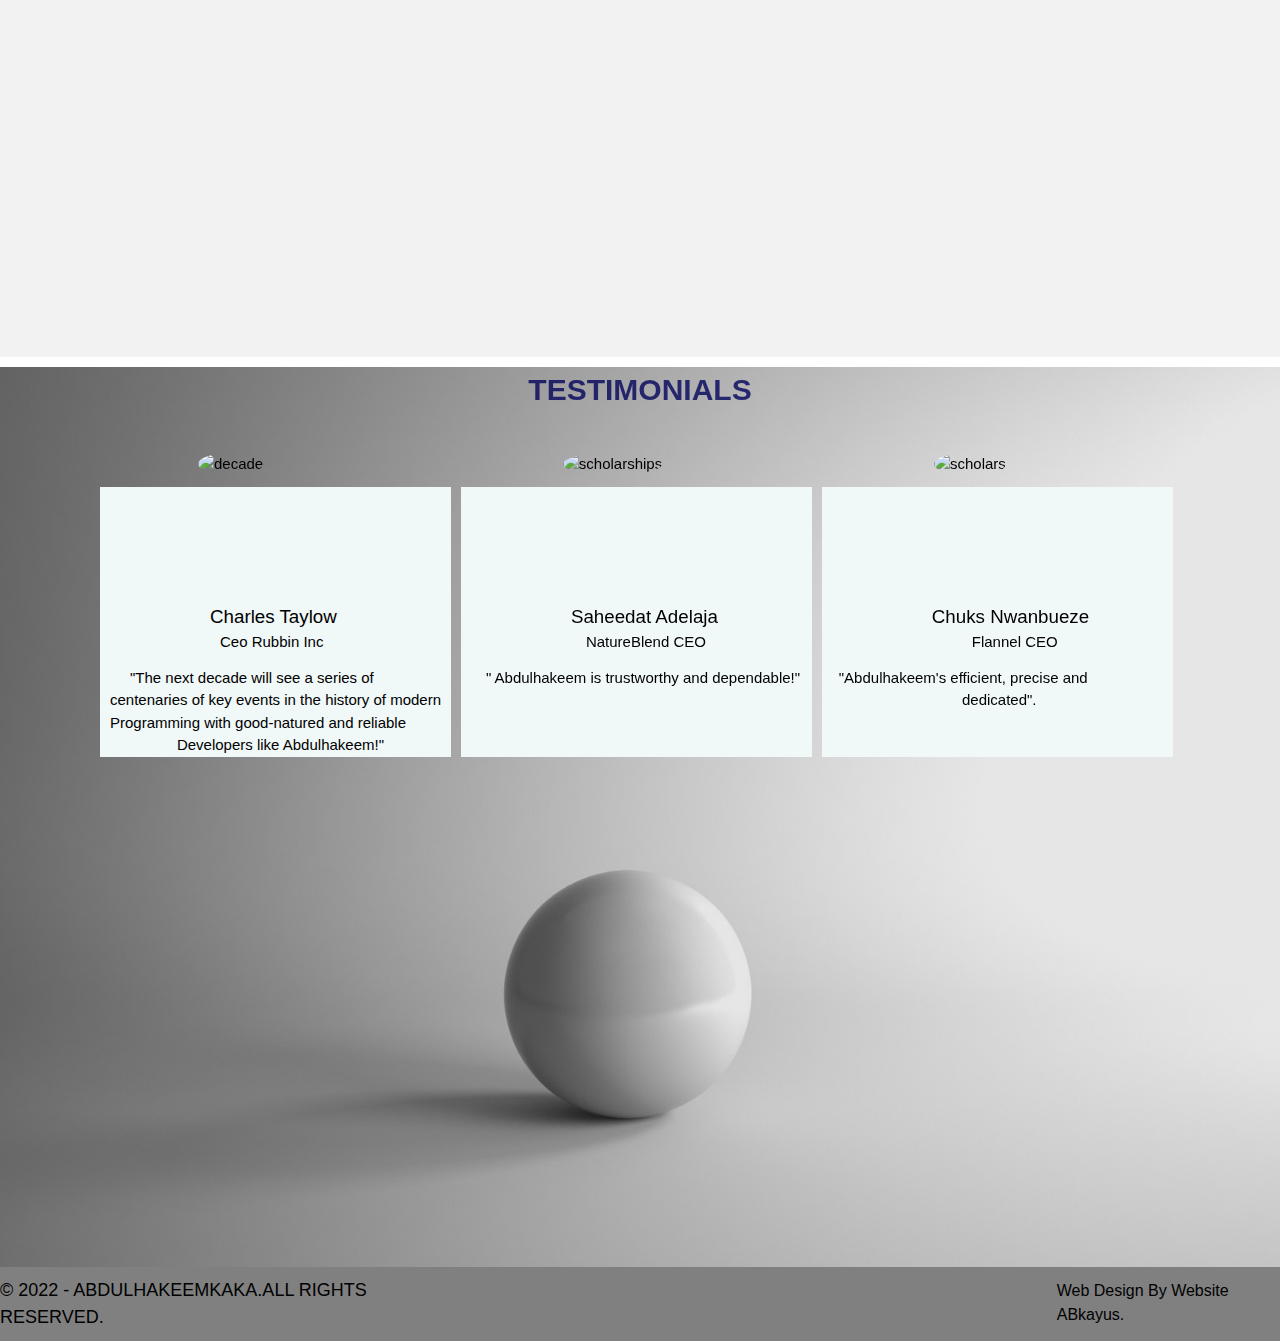
==== commit 60a55c65: "Update index.html" ====
--- a/index.html
+++ b/index.html
@@ -58,7 +58,6 @@
           <li>
             <img src="/ABkayus-Portfolio-page/images/mobile phone.jpg" width="200" alt="mobile" />
             <h5>Fully Responsive</h5>
-            <pre>ellipsis</pre>
             <p class="overflow-ellipsis">
              A fully responsive website will rescale itself to preserve the user experience and look
              and feel across all devices — with no irritating zooming, scrolling or resizing. 
@@ -74,7 +73,6 @@
               alt="clean design"
             />
             <h5>Clean Design</h5>
-            <pre>ellipsis</pre>
             <p class="overflow-ellipsis">
               In order to live a higher quality life, maintaining optimal wellness is key. 
               Everything we feel and do relates to our well-being and directly affects our actions and emotions. 
@@ -86,7 +84,6 @@
           <li>
             <img src="/ABkayus-Portfolio-page/images/retina ready.png" width="200" alt="retina" />
             <h5>Retina Ready</h5>
-            <pre>ellipsis</pre>
             <p class="overflow-ellipsis">
               You can best maximize Retina Ready designs on responsive websites. 
               In reality, they do more than only preventing pages from appearing pixelated to the naked eye. 
@@ -97,7 +94,6 @@
           <li>
             <img src="/ABkayus-Portfolio-page/images/multipurpose.jpg" width="200" alt="gear" />
             <h5>Multipurpose</h5>
-            <pre>ellipsis</pre>
             <p class="overflow-ellipsis">
               We Are Committed To Building Quality Products And Rapid Project Turnaround. 
               Extensive Experience Creating Effective and Responsive Websites! 
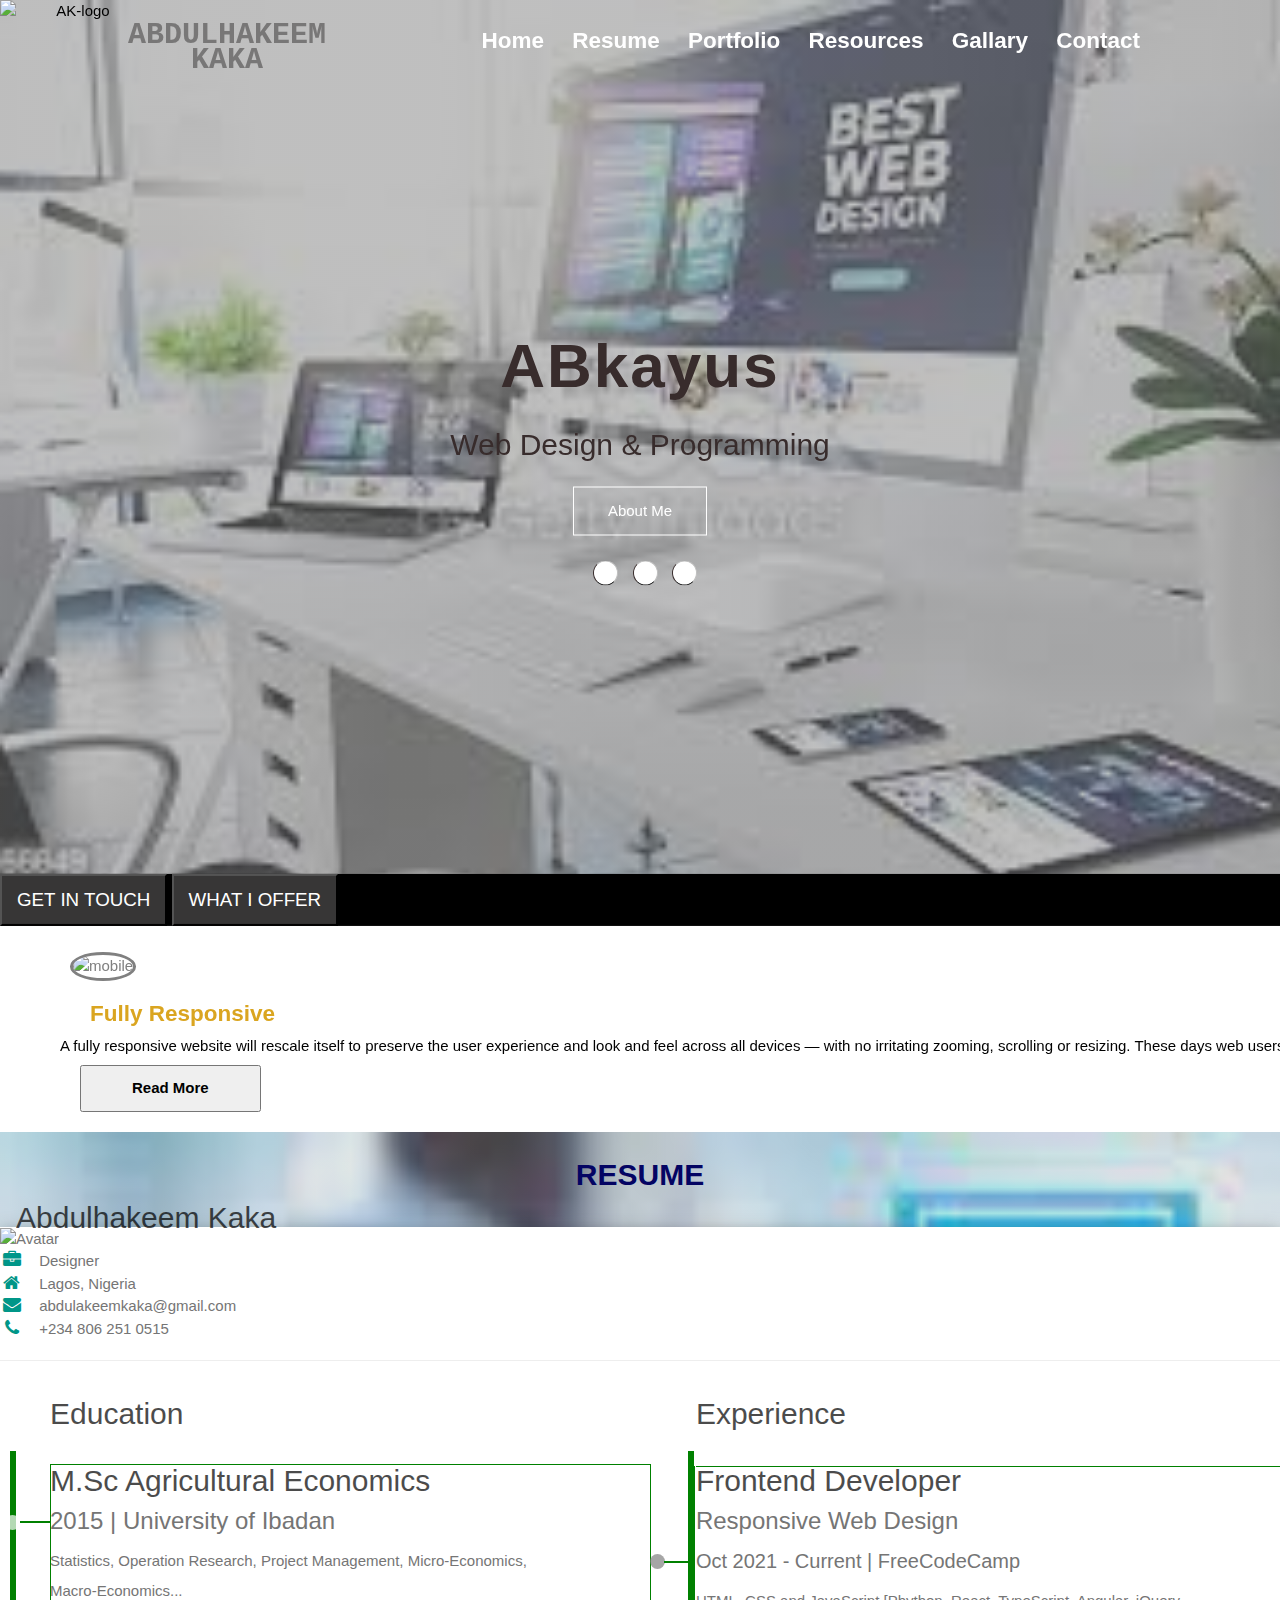
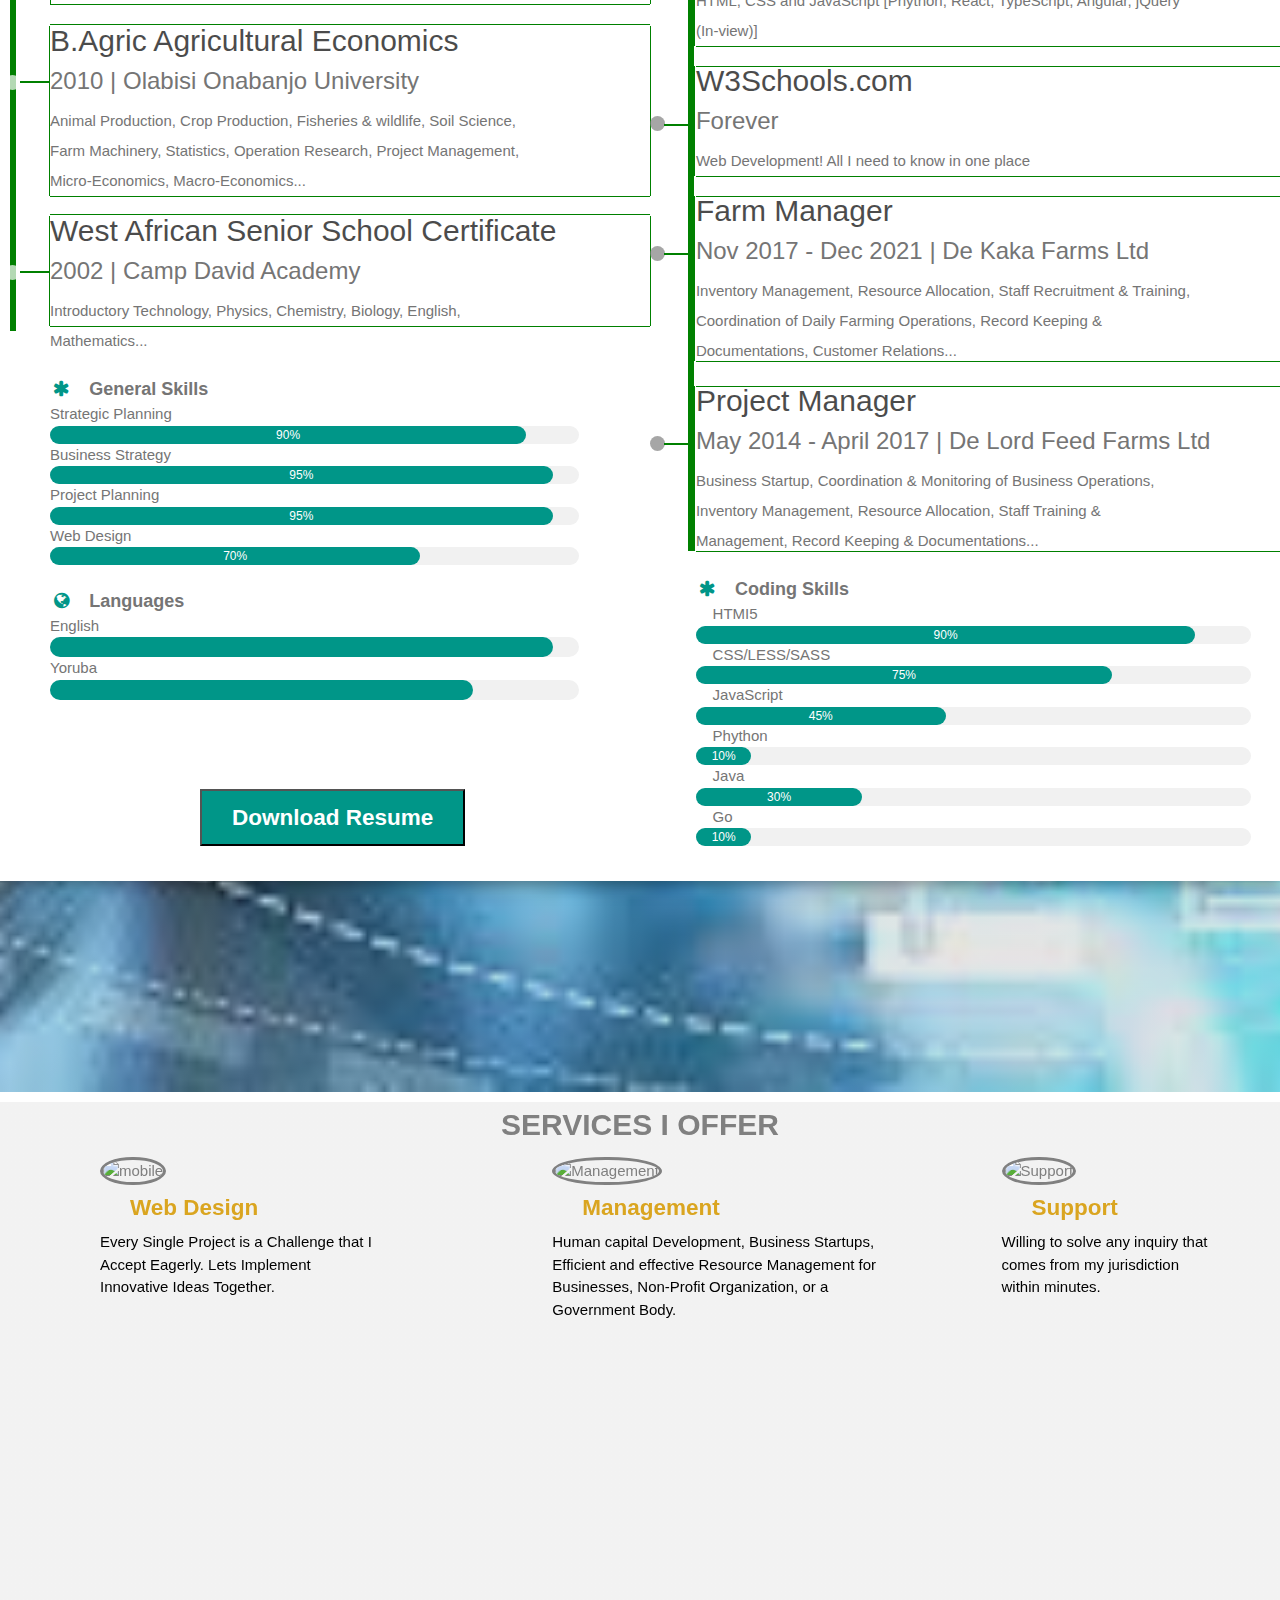
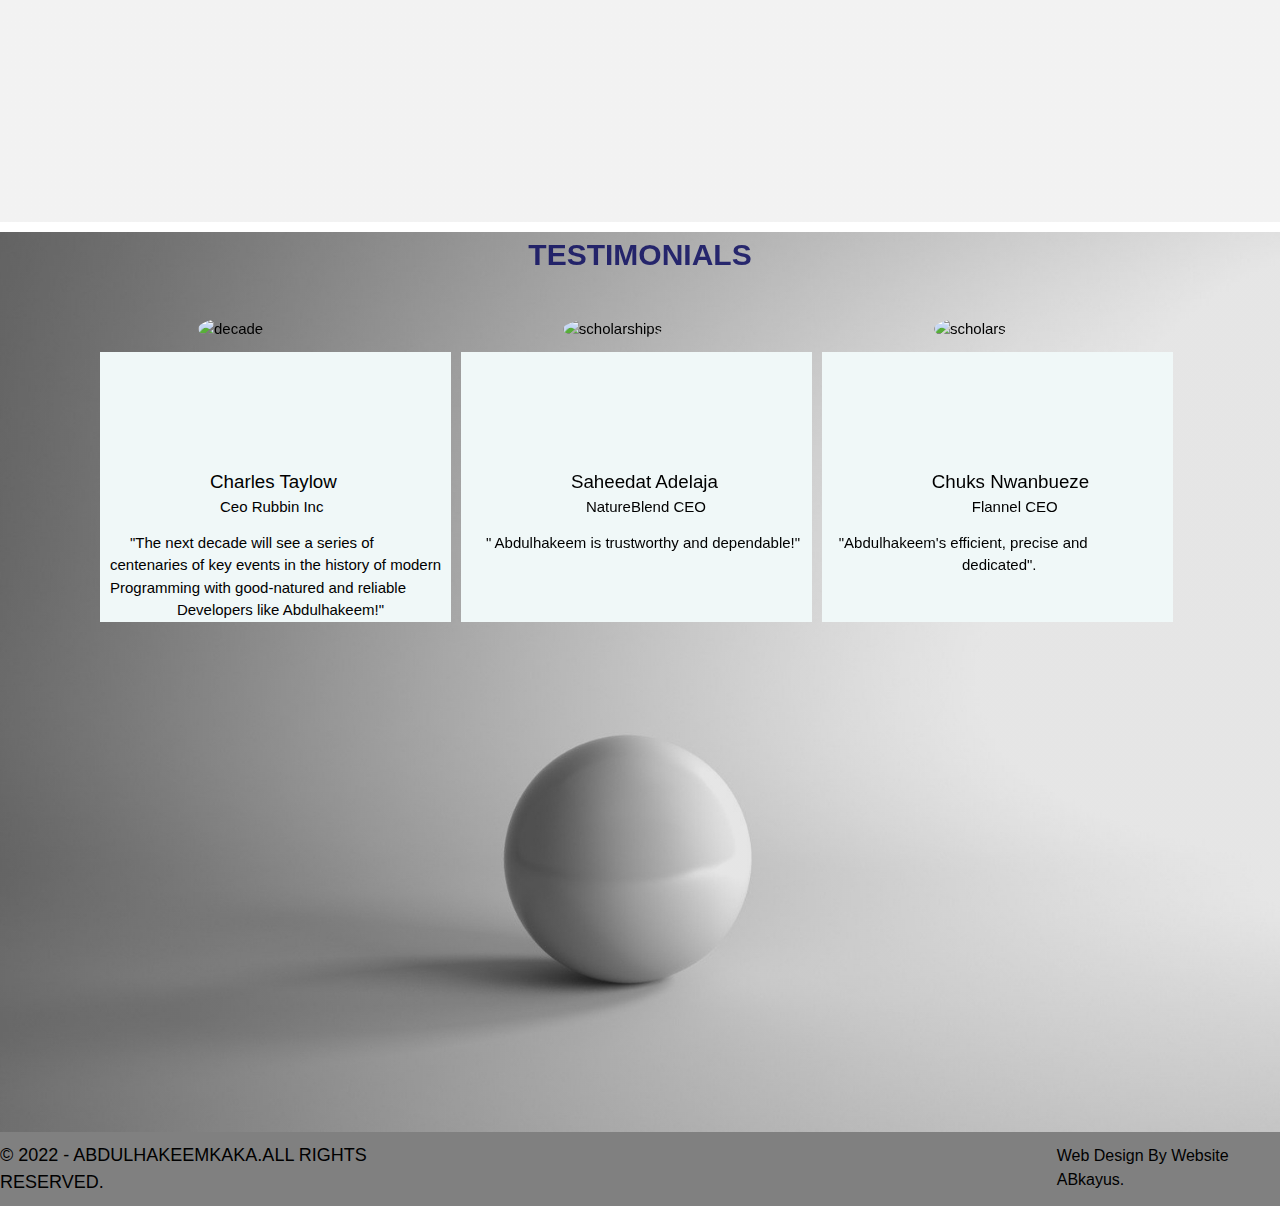
==== commit 5f479a74: "Update index.html" ====
--- a/index.html
+++ b/index.html
@@ -55,7 +55,7 @@
     <section class="body">
         <div id="welcome">
         <ul>
-          <li>
+          <li class="ltr">
             <img src="/ABkayus-Portfolio-page/images/mobile phone.jpg" width="200" alt="mobile" />
             <h5>Fully Responsive</h5>
             <p class="overflow-ellipsis">
@@ -66,7 +66,7 @@
             </p>
             <a href="#"><button>Read More</button></a>
           </li>
-          <li>
+          <li class="ltr">
             <img
               src="/ABkayus-Portfolio-page/images/clean-design.jpg"
               width="200"
@@ -81,7 +81,7 @@
             </p>
             <a href="#"><button>Read More</button></a>
           </li>
-          <li>
+          <li class="ltr">
             <img src="/ABkayus-Portfolio-page/images/retina ready.png" width="200" alt="retina" />
             <h5>Retina Ready</h5>
             <p class="overflow-ellipsis">
@@ -91,7 +91,7 @@
             </p>
             <a href="#"><button>Read More</button></a>
           </li>
-          <li>
+          <li class="ltr">
             <img src="/ABkayus-Portfolio-page/images/multipurpose.jpg" width="200" alt="gear" />
             <h5>Multipurpose</h5>
             <p class="overflow-ellipsis">
--- a/styles.css
+++ b/styles.css
@@ -307,7 +307,7 @@
 
 #welcome ul {
     display: inline-flex;
-    margin-left: 50px;
+    margin-left: 30px;
     justify-content: space-evenly;
 }
 
@@ -338,14 +338,17 @@
     width: 80%;
     text-indent: 30px;
     text-align-last: center;
-}
-
+    white-space: nowrap;
+    overflow: hidden; 
+}
+.overflow-ellipsis {
+  text-overflow: ellipsis;
+}
 #welcome li button {
     padding: 10px 50px;
     margin-left: 50px;
     font-weight: bold;
 }
-
 #welcome button:hover {
     cursor: pointer;
     color: goldenrod;
@@ -1399,7 +1402,7 @@
     .testimonials {
         display: inline-block;
         width: 100%;
-        height: 180vh;
+        height: 200vh;
         padding-top: 30px;
         padding-bottom: 20px;
     }
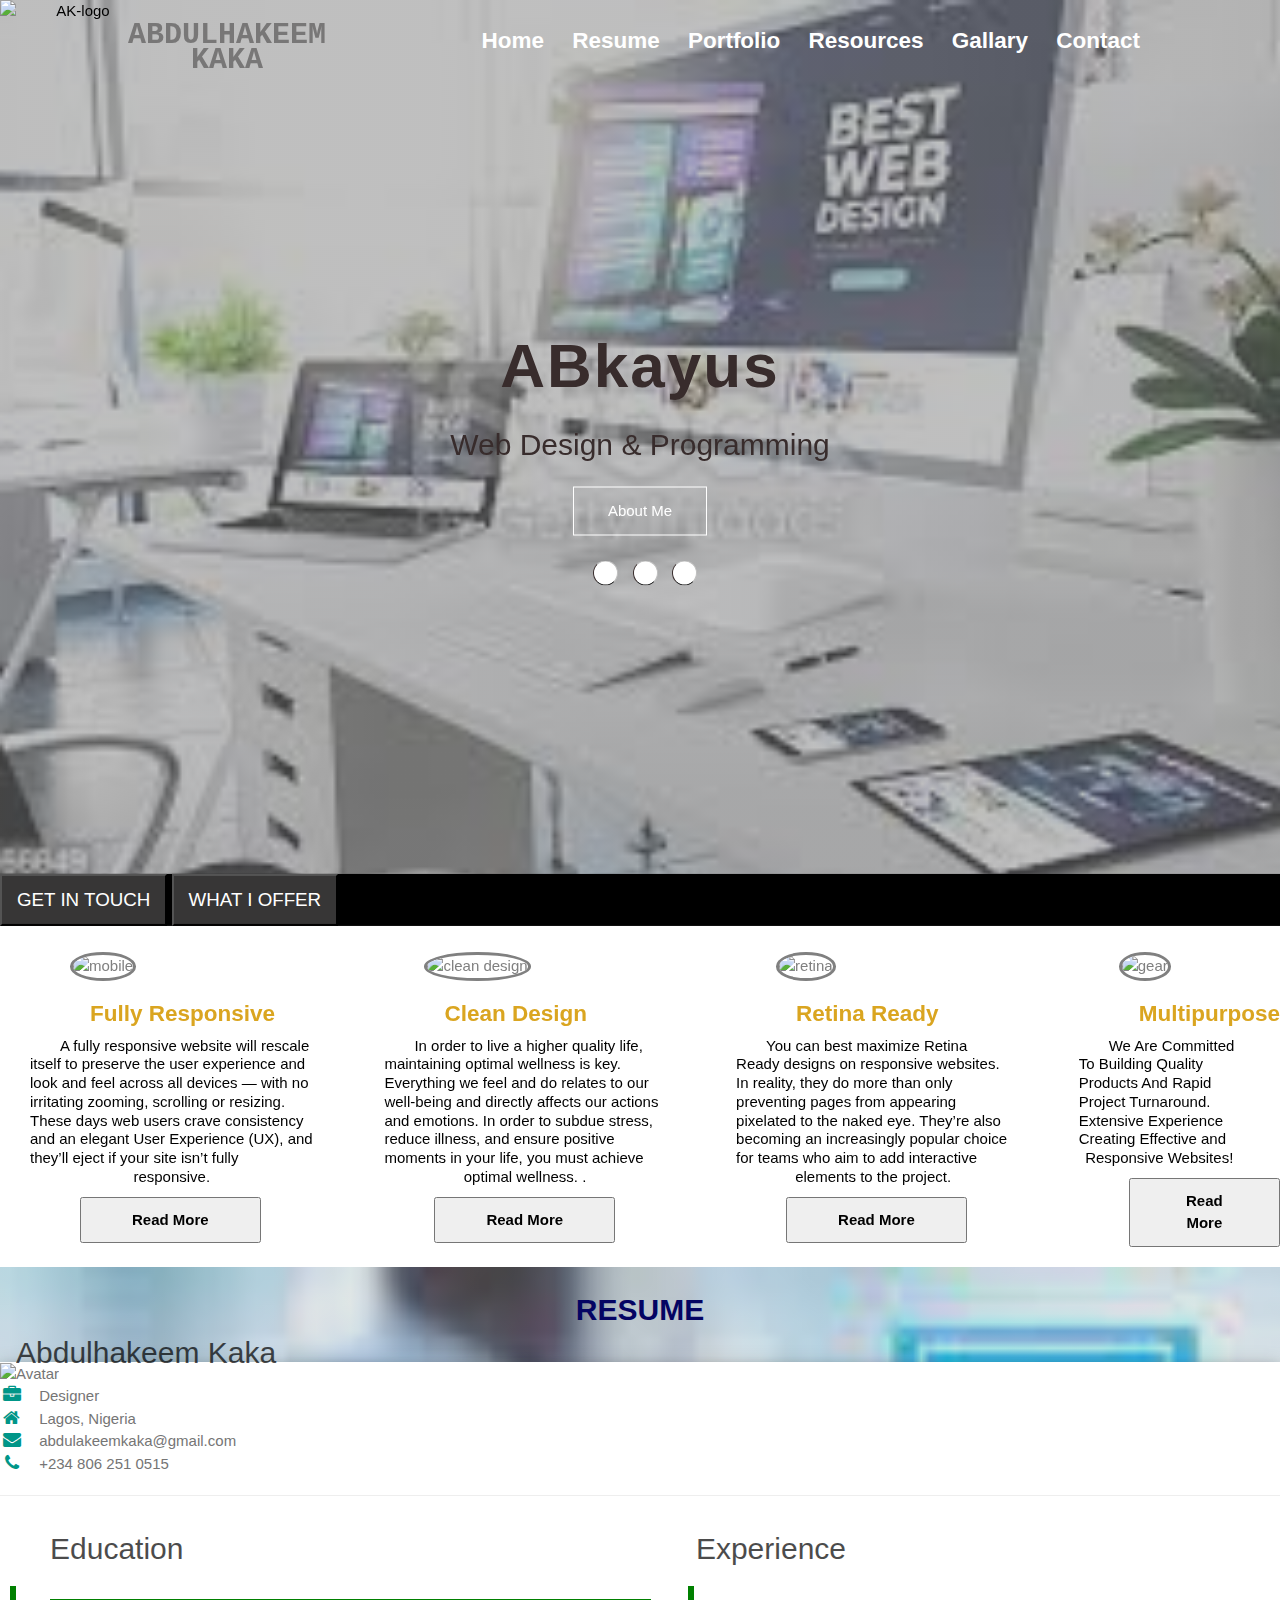
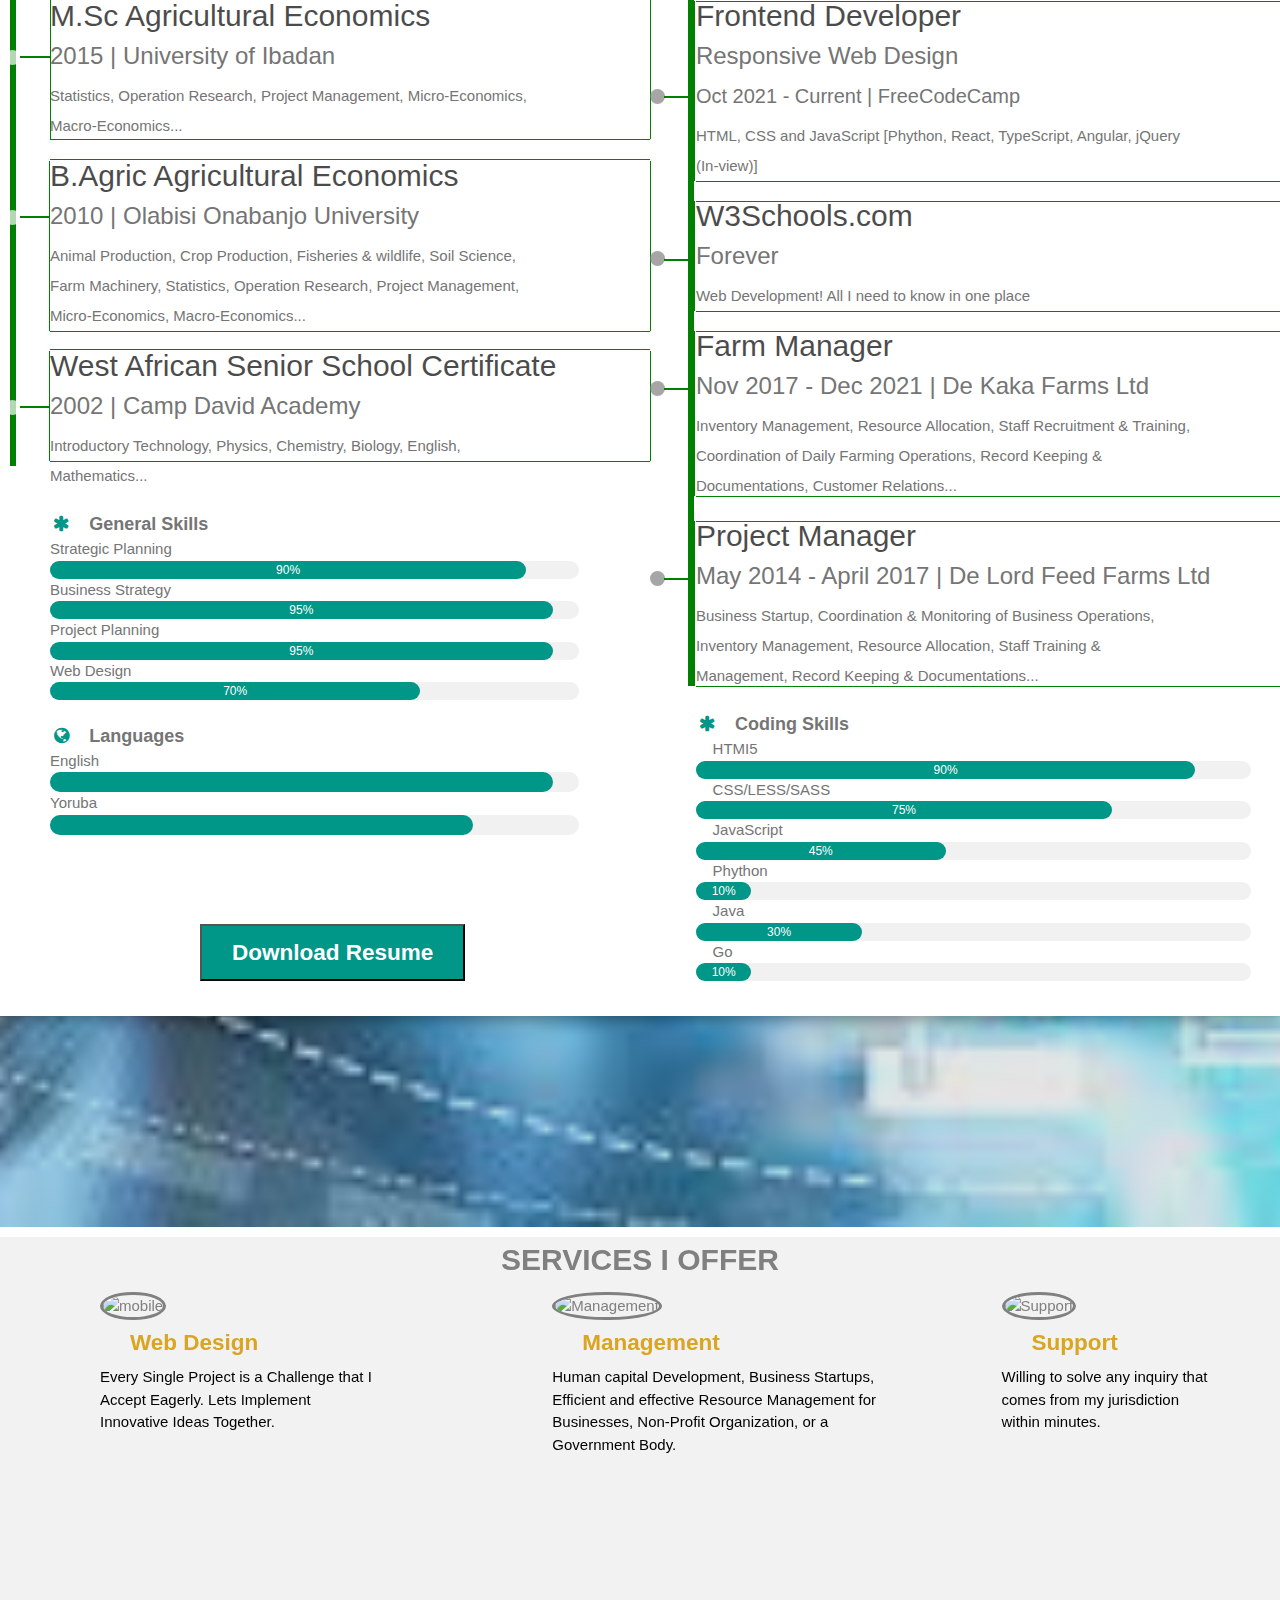
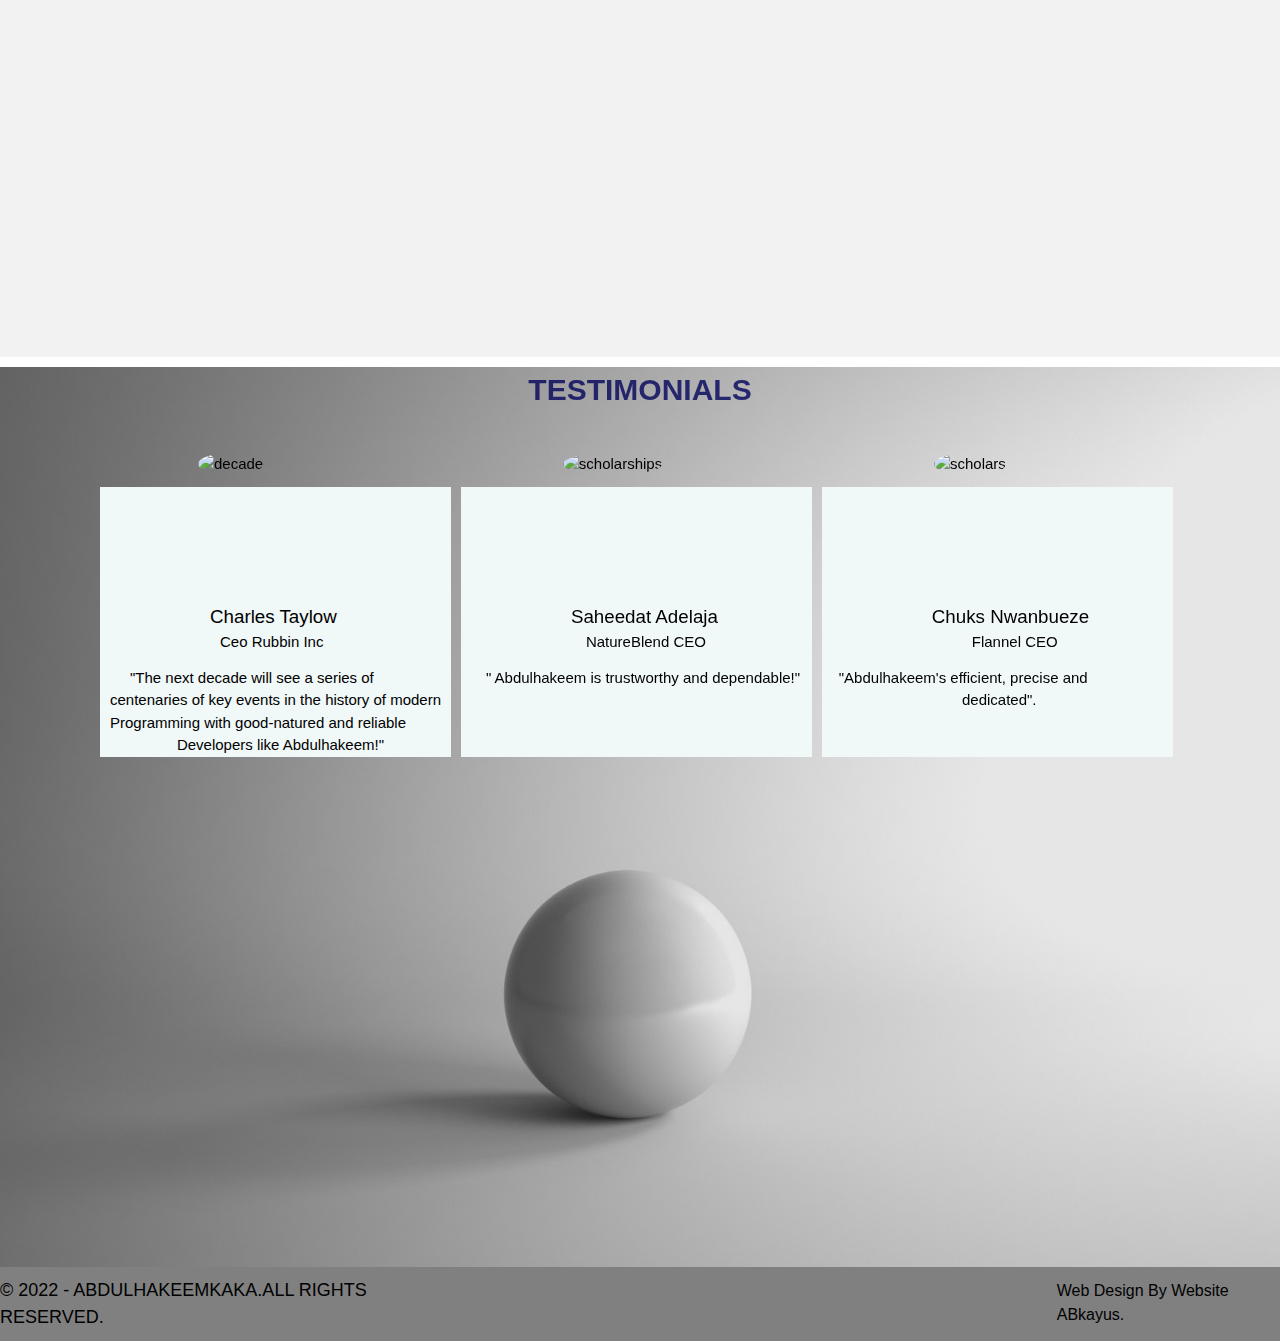
==== commit 52b57ce3: "Update index.html" ====
--- a/index.html
+++ b/index.html
@@ -30,7 +30,7 @@
           <li><a href="#">Home</a></li>
           <li><a href="/ABkayus-Portfolio-page/resume.html">Resume</a></li>
           <li><a href="/ABkayus-Portfolio-page/portfolio.html">Portfolio</a></li>
-          <li><a href="/ABkayus-Portfolio-page/resources.html">Resources</a></li>
+          <li><a href="/ABkayus-Portfolio-page/resource.html">Resources</a></li>
           <li><a href="/ABkayus-Portfolio-page/gallary.html">Gallary</a></li>
           <li><a href="/ABkayus-Portfolio-page/About.html">Contact</a></li>
         </ul>
--- a/styles.css
+++ b/styles.css
@@ -338,11 +338,6 @@
     width: 80%;
     text-indent: 30px;
     text-align-last: center;
-    white-space: nowrap;
-    overflow: hidden; 
-}
-.overflow-ellipsis {
-  text-overflow: ellipsis;
 }
 #welcome li button {
     padding: 10px 50px;
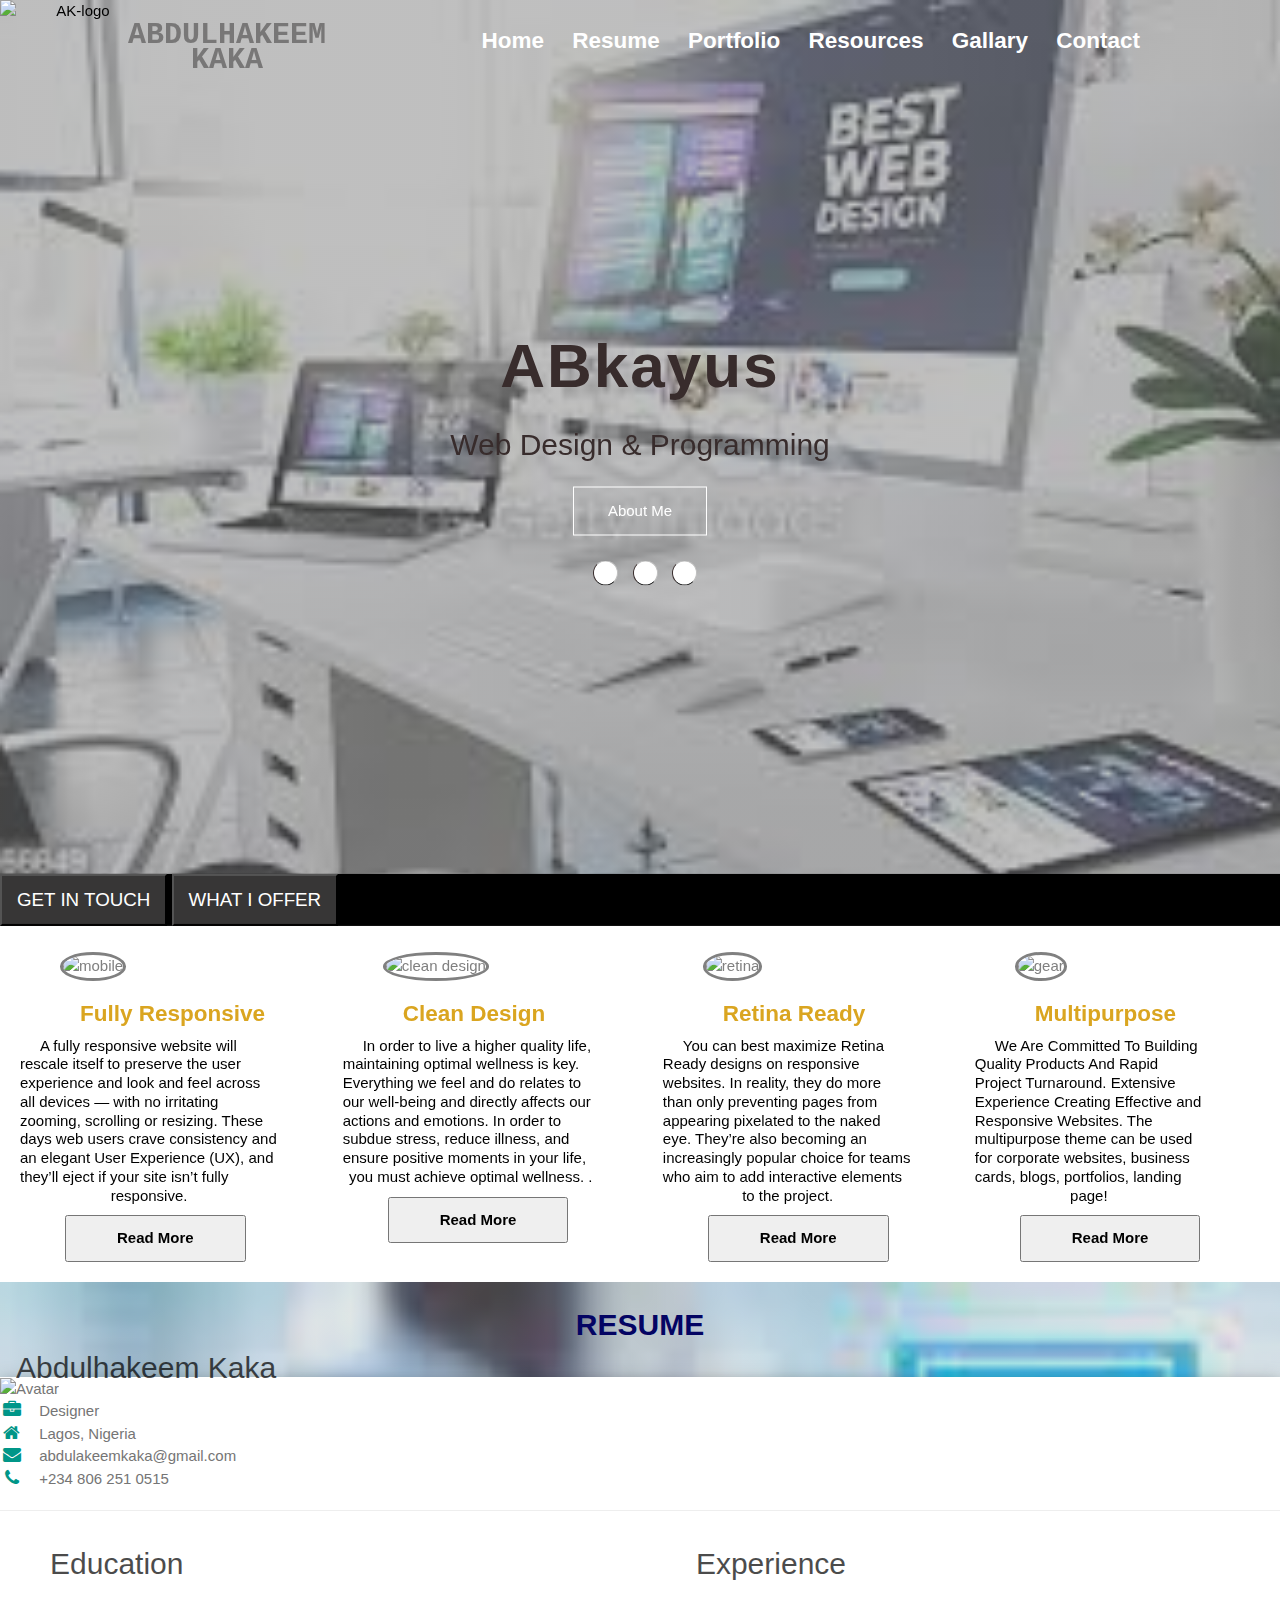
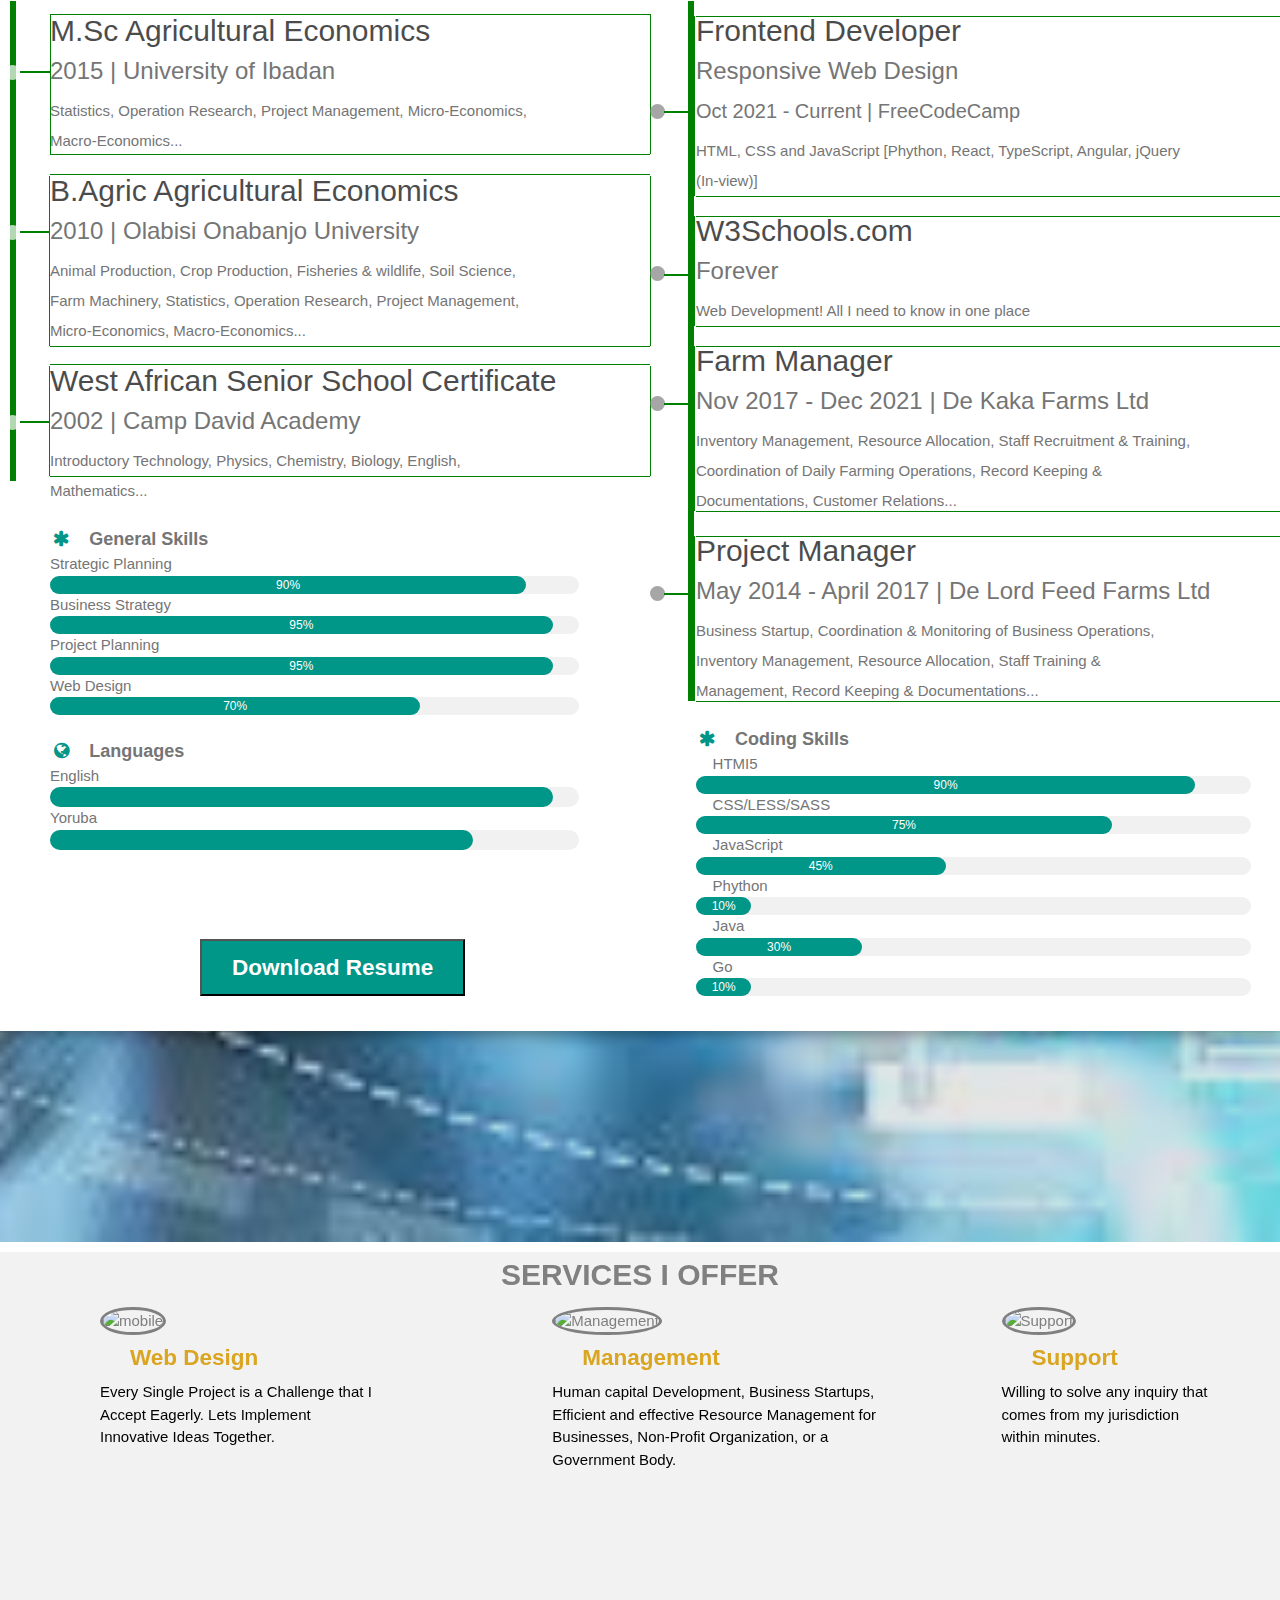
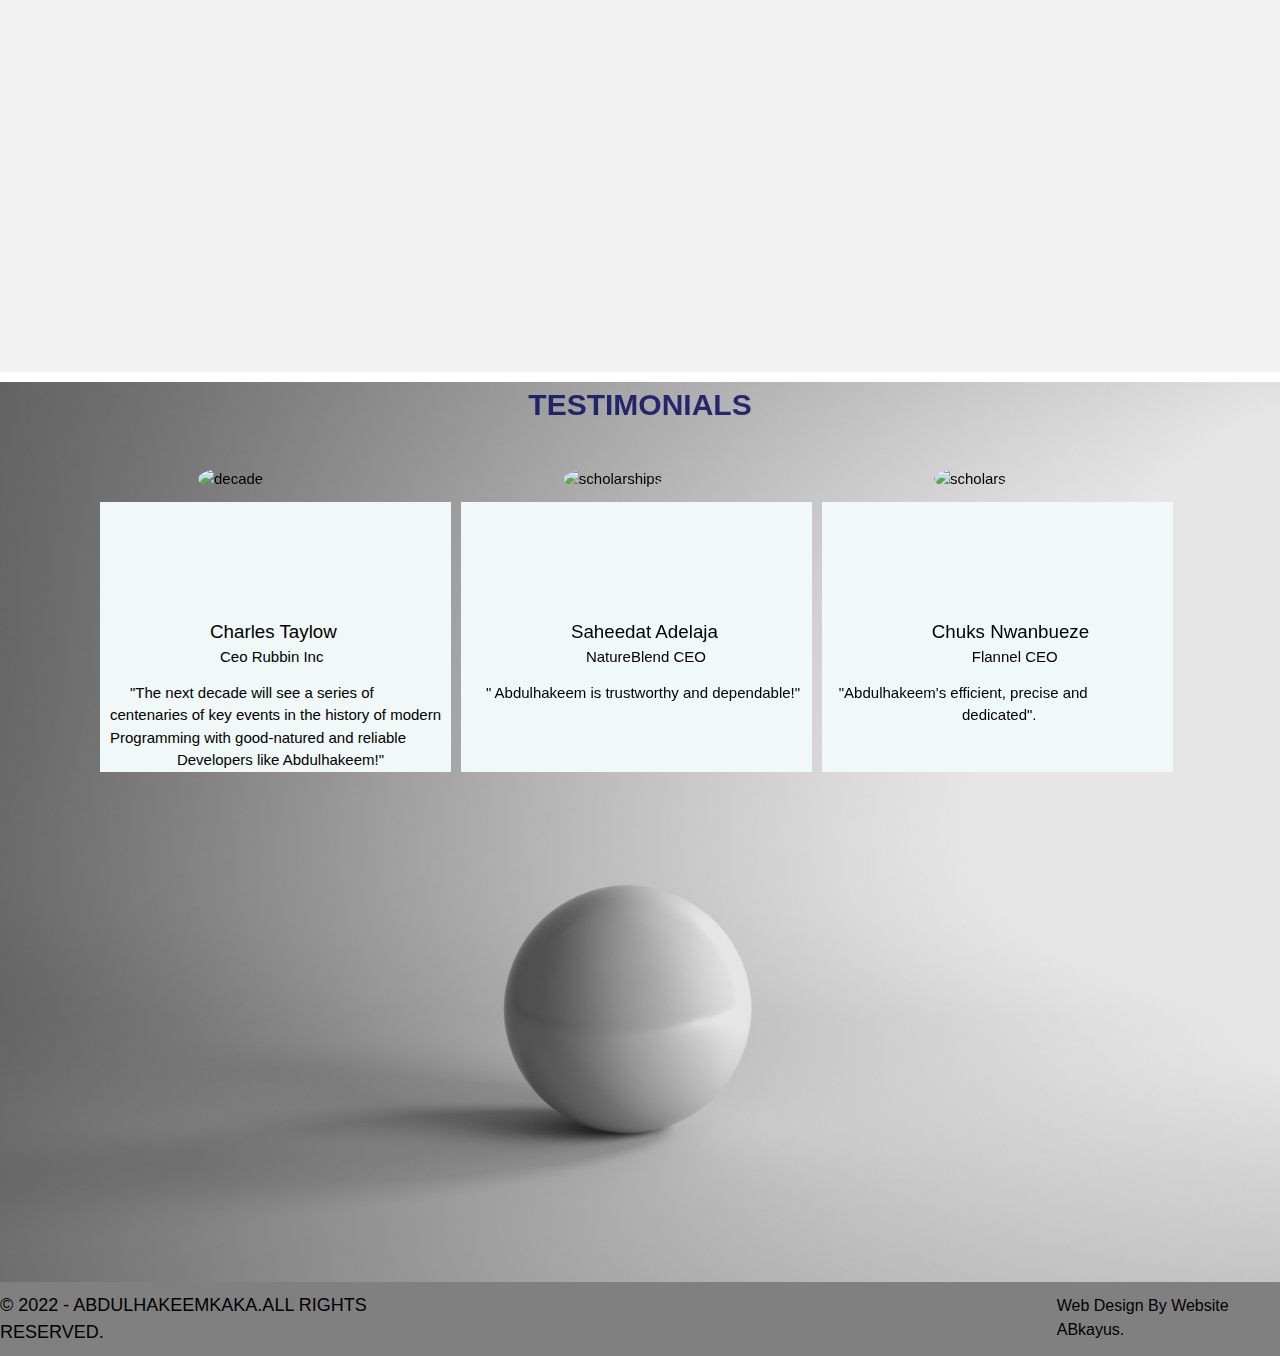
==== commit 7d78c401: "Update index.html" ====
--- a/index.html
+++ b/index.html
@@ -95,8 +95,9 @@
             <img src="/ABkayus-Portfolio-page/images/multipurpose.jpg" width="200" alt="gear" />
             <h5>Multipurpose</h5>
             <p class="overflow-ellipsis">
-              We Are Committed To Building Quality Products And Rapid Project Turnaround. 
-              Extensive Experience Creating Effective and Responsive Websites! 
+              We Are Committed To Building Quality Products And Rapid Project Turnaround. Extensive Experience Creating
+              Effective and Responsive Websites. The multipurpose theme can be used for corporate websites, business cards,
+              blogs, portfolios, landing page! 
             </p>
             <a href="#"><button>Read More</button></a>
           </li>
--- a/styles.css
+++ b/styles.css
@@ -307,8 +307,9 @@
 
 #welcome ul {
     display: inline-flex;
-    margin-left: 30px;
-    justify-content: space-evenly;
+    margin-left: 20px;
+    margin-right: 20px;
+    justify-content: space-around;
 }
 
 #welcome li {
@@ -336,12 +337,12 @@
     line-height: 1.25em;
     padding-bottom: 10px;
     width: 80%;
-    text-indent: 30px;
+    text-indent: 20px;
     text-align-last: center;
 }
 #welcome li button {
     padding: 10px 50px;
-    margin-left: 50px;
+    margin-left: 45px;
     font-weight: bold;
 }
 #welcome button:hover {
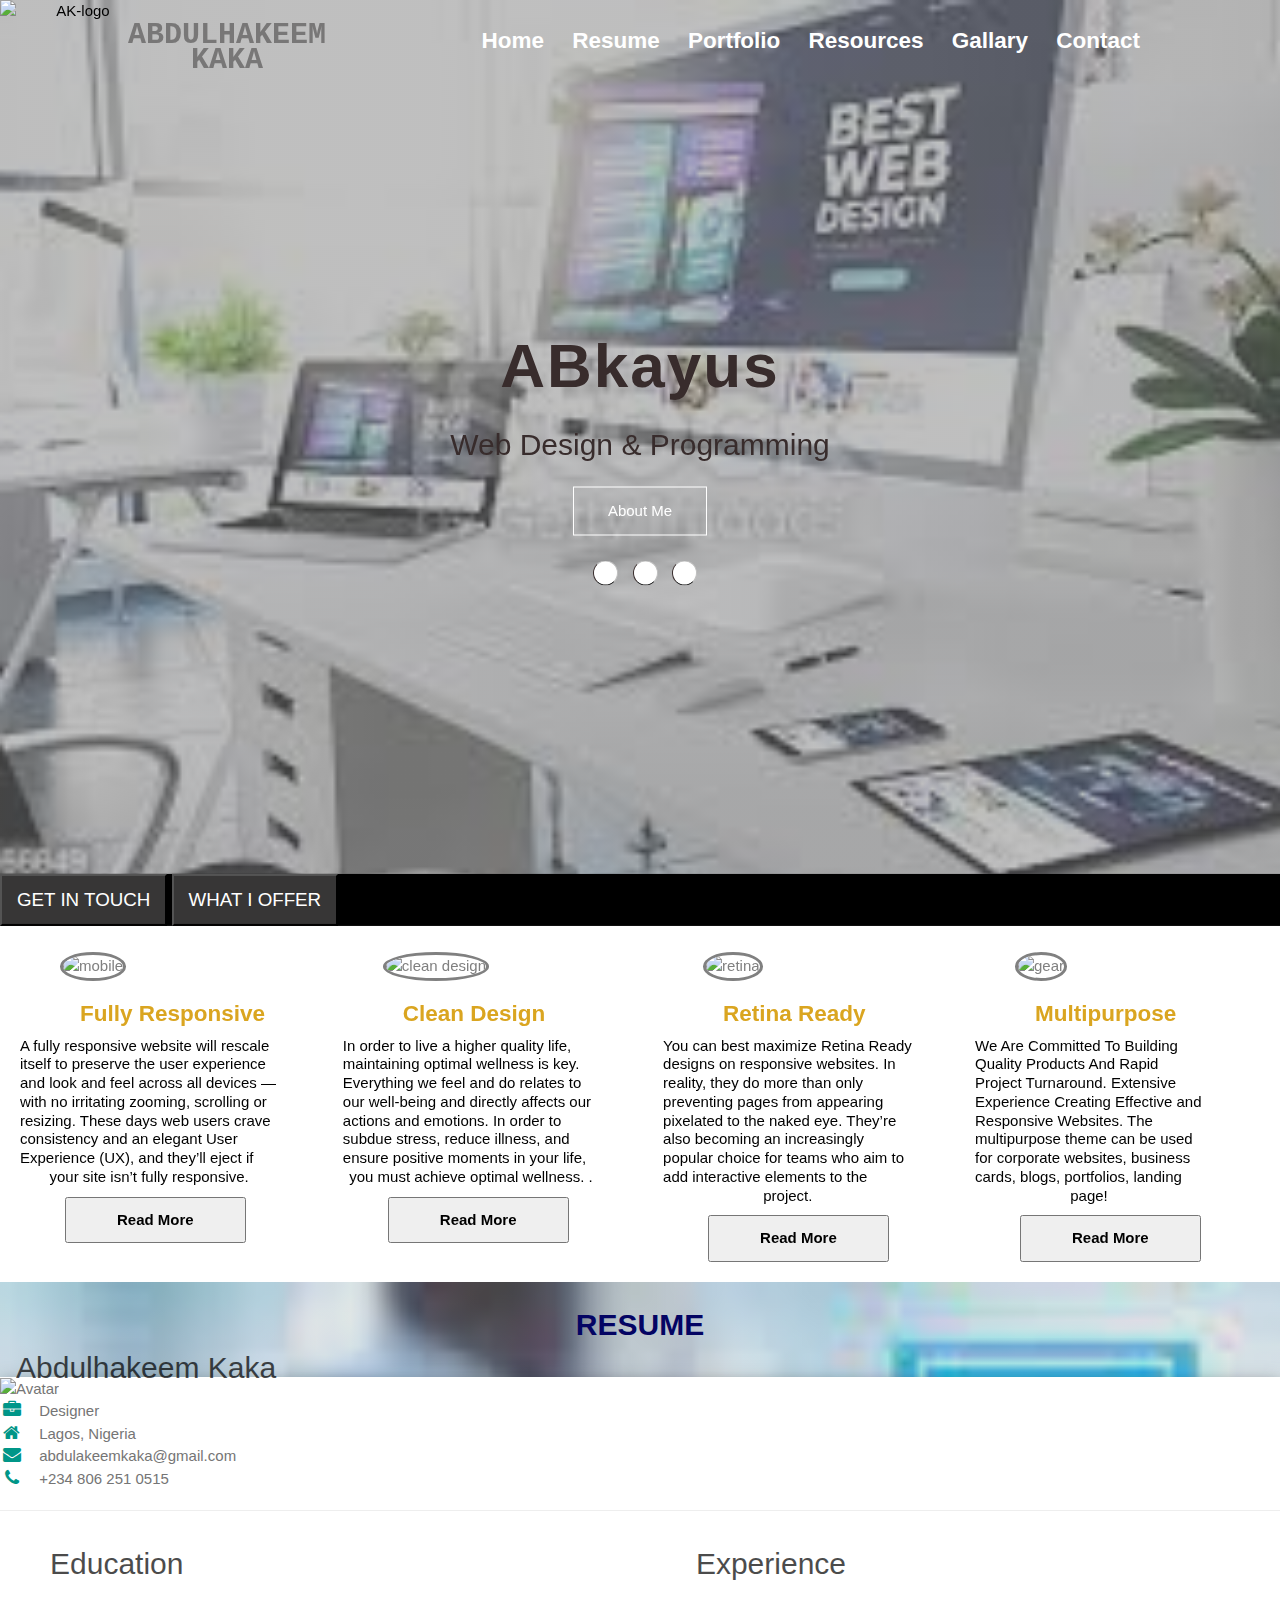
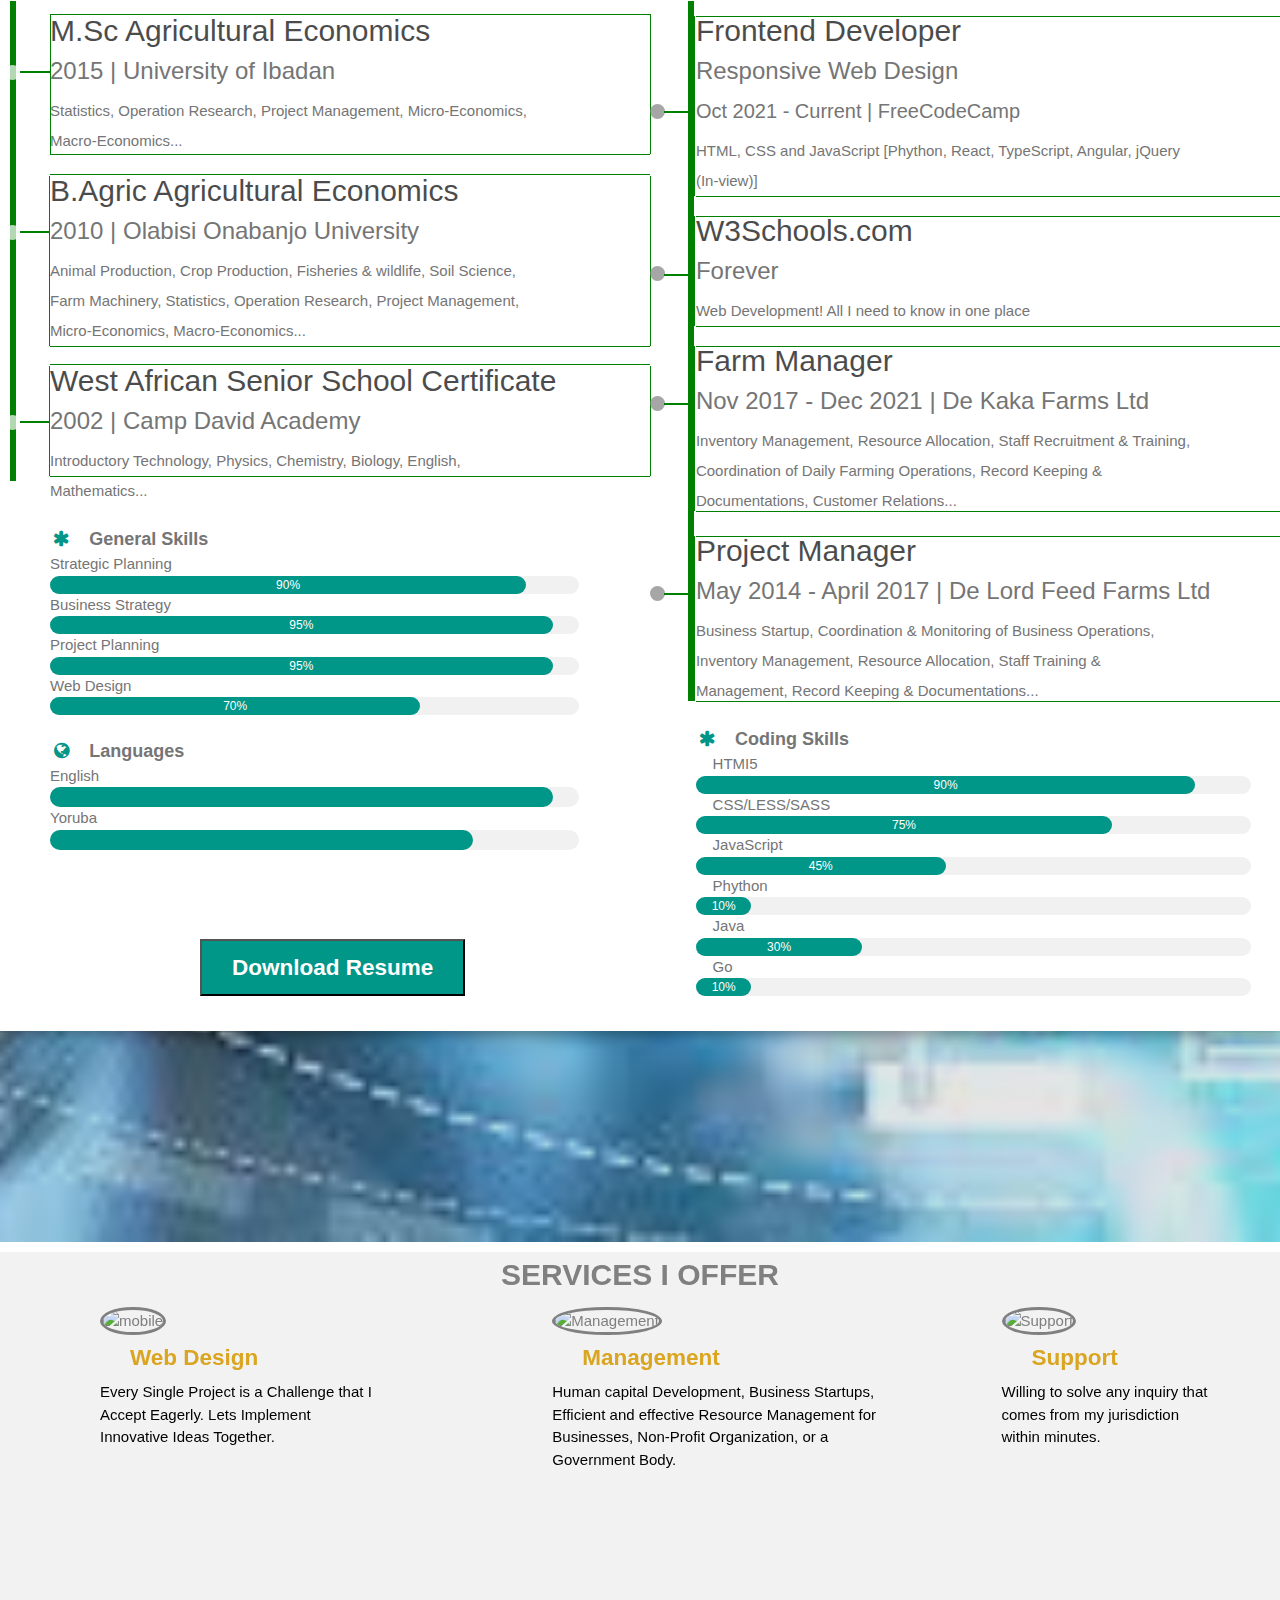
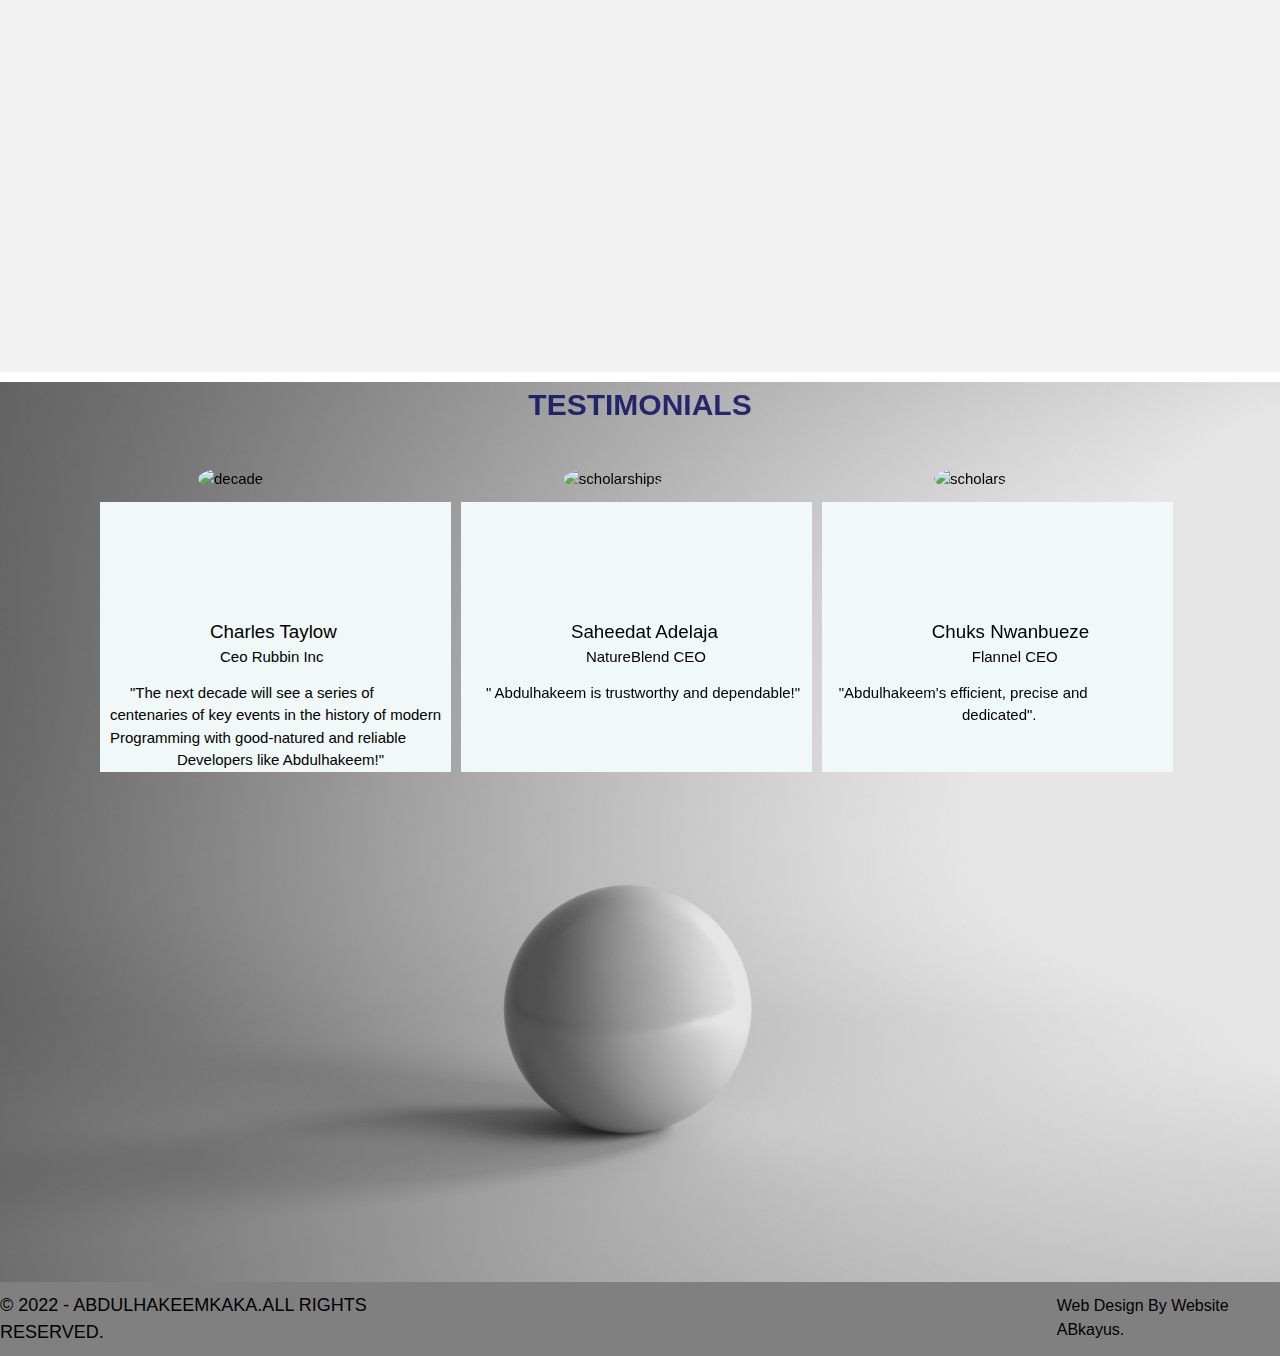
==== commit c4557cbe: "Update index.html" ====
--- a/index.html
+++ b/index.html
@@ -9,6 +9,7 @@
     <link rel="stylesheet" href="/ABkayus-Portfolio-page/About.html" />
     <link rel="stylesheet" href="/ABkayus-Portfolio-page/portfolio.html"/>
     <link rel="stylesheet" href="/ABkayus-Portfolio-page/resume.html" />
+    <link rel="stylesheet" href="/ABkayus-Portfolio-page/resource.html"/>
     <link rel="stylesheet" href="https://www.w3schools.com/w3css/4/w3.css" />
     <link
       rel="stylesheet"
@@ -94,7 +95,7 @@
           <li class="ltr">
             <img src="/ABkayus-Portfolio-page/images/multipurpose.jpg" width="200" alt="gear" />
             <h5>Multipurpose</h5>
-            <p class="overflow-ellipsis">
+            <p class="overflow">
               We Are Committed To Building Quality Products And Rapid Project Turnaround. Extensive Experience Creating
               Effective and Responsive Websites. The multipurpose theme can be used for corporate websites, business cards,
               blogs, portfolios, landing page! 
--- a/styles.css
+++ b/styles.css
@@ -125,7 +125,7 @@
 
 .resource {
     padding-top: 20px;
-    padding-left: 100px;
+    padding-left: 50px;
     height: 100vh;
 }
 
@@ -336,9 +336,12 @@
 #welcome li p {
     line-height: 1.25em;
     padding-bottom: 10px;
+    margin-right: 0;
     width: 80%;
-    text-indent: 20px;
     text-align-last: center;
+}
+.overflow{
+    width: 95%;
 }
 #welcome li button {
     padding: 10px 50px;
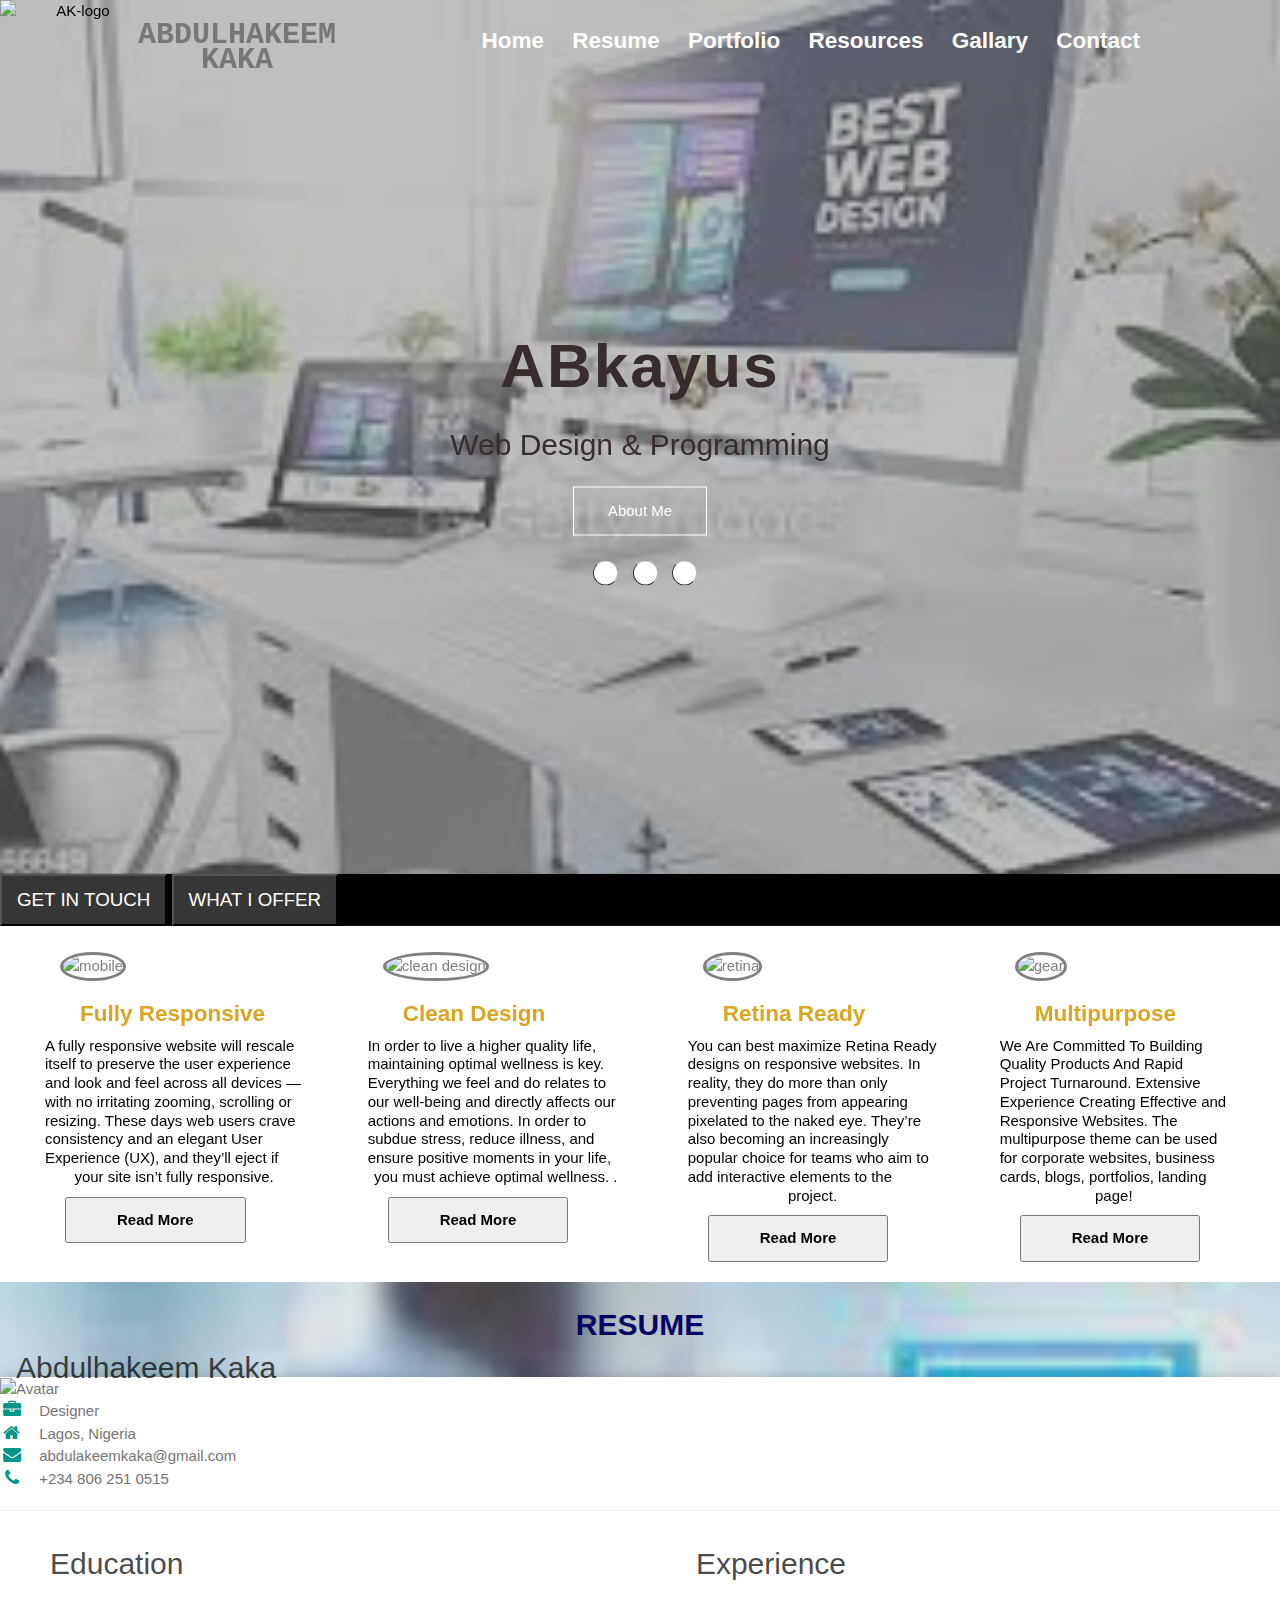
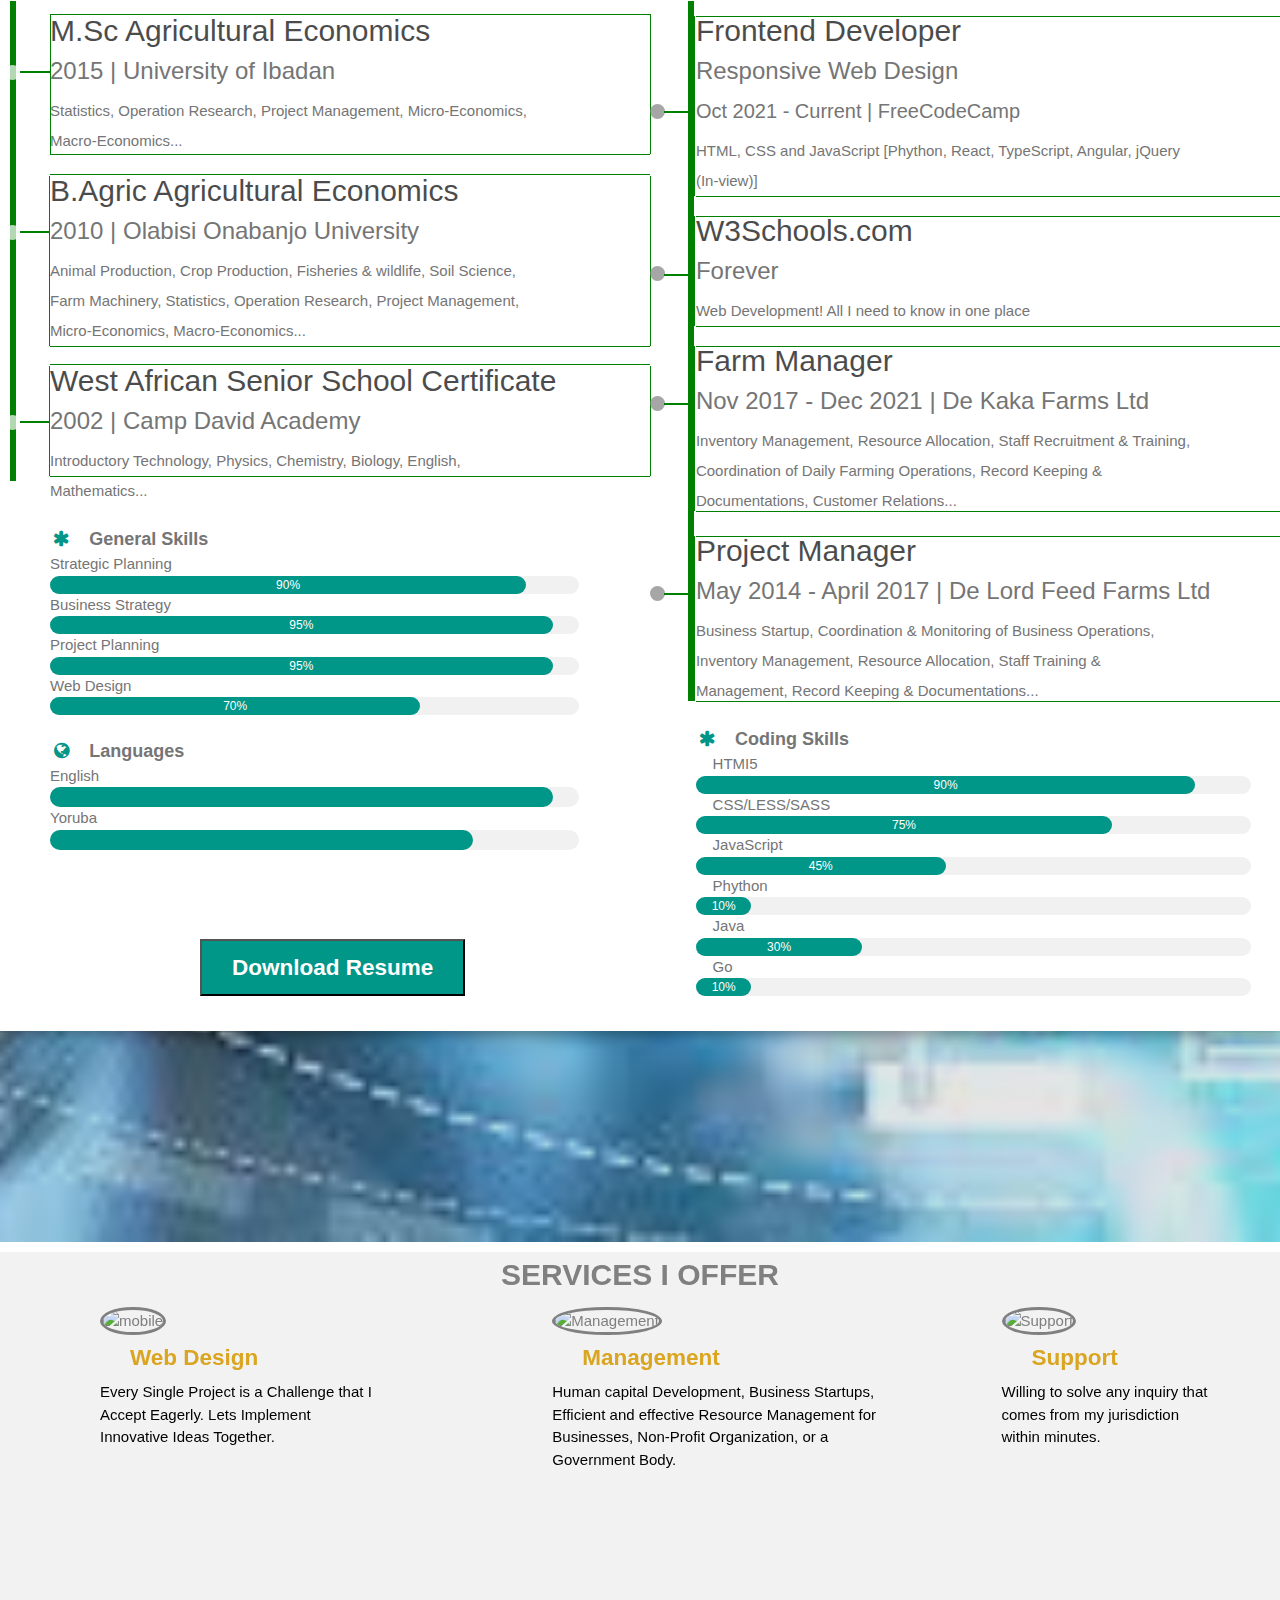
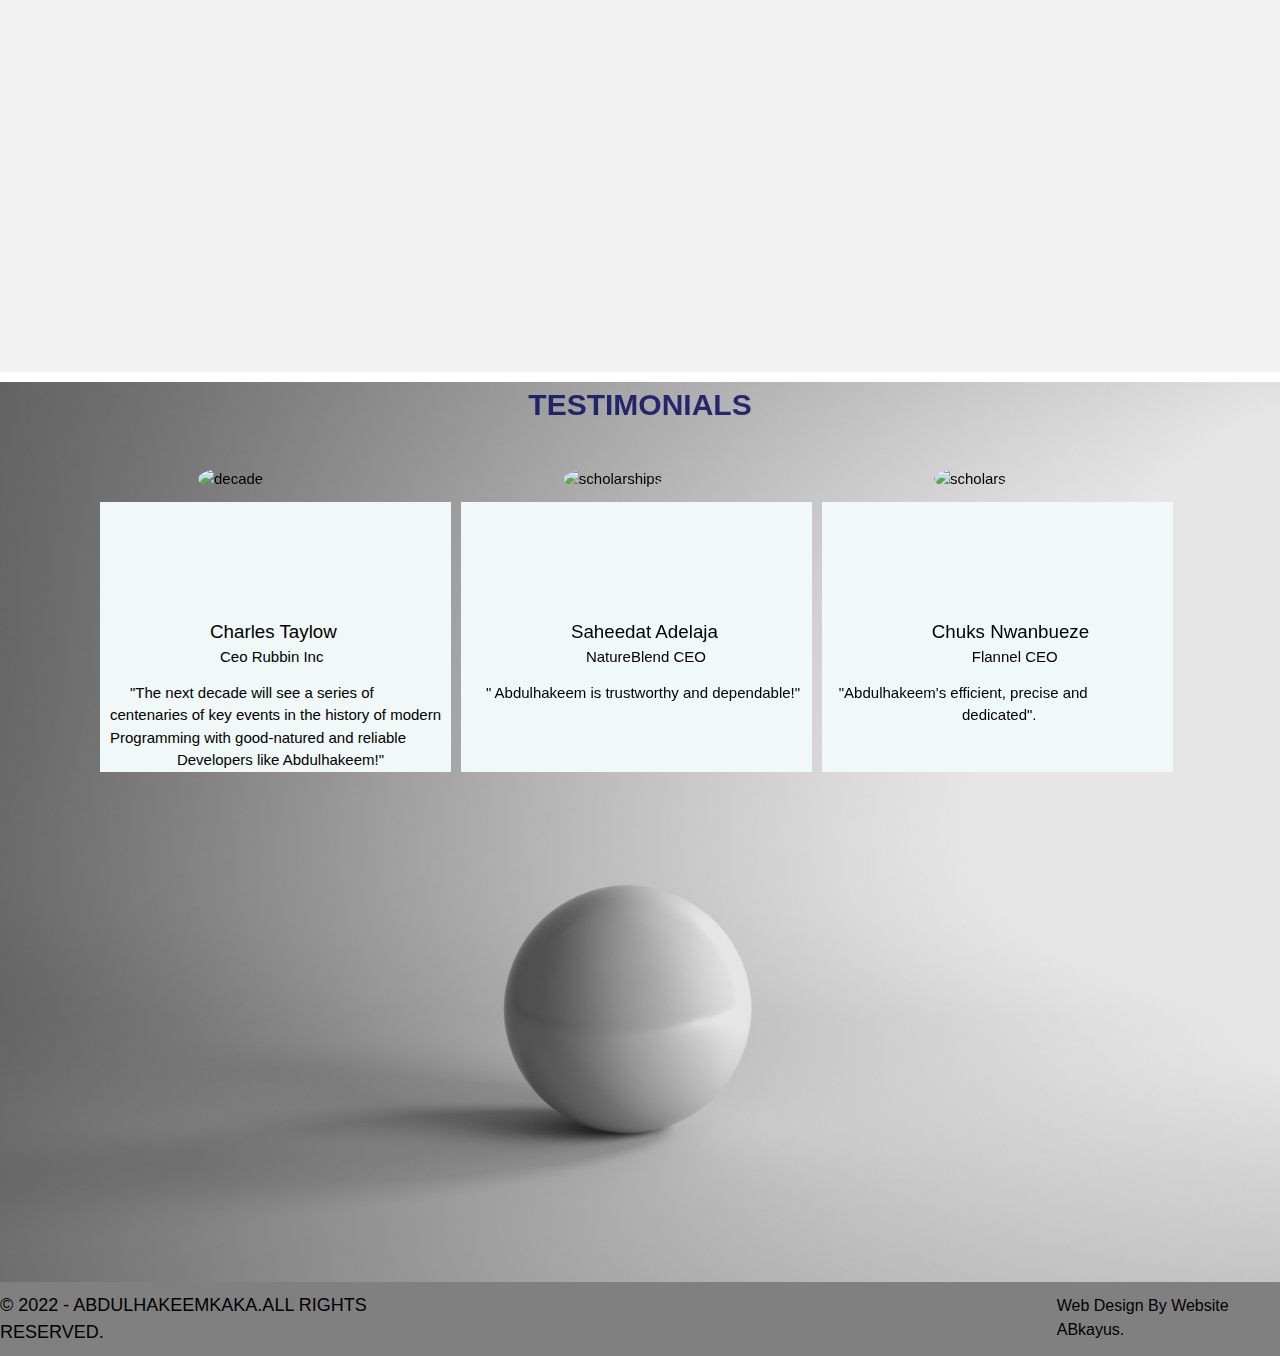
==== commit d4c52862: "Update index.html" ====
--- a/index.html
+++ b/index.html
@@ -464,7 +464,7 @@
           navBar.style.right = "0";
         }
         function hideMenu(){
-          navBar.style.right = "-200px"
+          navBar.style.right = "-220px";
         }
 
       </script>
--- a/styles.css
+++ b/styles.css
@@ -62,6 +62,7 @@
     font-family: 'Courier New', Courier, monospace;
     color: rgb(120, 119, 119);
     font-size: 2em;
+    padding-left: 10px;
     font-weight: bold;
 }
 
@@ -259,6 +260,7 @@
 
     nav .fa-times {
         margin-top: 0;
+        margin-right: 0;
     }
 
     .nav-bar ul {
@@ -273,7 +275,6 @@
         height: 220vh;
     }
 }
-
 .button {
     background-color: rgb(0, 0, 0);
     float: right;
@@ -291,7 +292,11 @@
     font-size: 1.25em;
     color: white;
 }
-
+#btn1:hover {
+    cursor: pointer;
+    color: goldenrod;
+    background-color: grey;
+}
 #btn2 {
     padding: 10px 15px;
     background-color: rgb(55, 54, 54);
@@ -299,7 +304,11 @@
     margin-right: 20px;
     color: white;
 }
-
+#btn2:hover {
+    cursor: pointer;
+    color: goldenrod;
+    background-color: grey;
+}
 #welcome {
     position: relative;
     padding-bottom: 10px;
@@ -337,11 +346,9 @@
     line-height: 1.25em;
     padding-bottom: 10px;
     margin-right: 0;
+    margin-left: 25px;
     width: 80%;
     text-align-last: center;
-}
-.overflow{
-    width: 95%;
 }
 #welcome li button {
     padding: 10px 50px;
@@ -401,7 +408,6 @@
         font-weight: bold;
     }
 }
-
 .About {
     display: inline-flex;
 }
@@ -547,7 +553,6 @@
         padding-left: 50px;
     }
 }
-
 .resume {
     background-color: rgb(217, 213, 213);
     height: 1560px;
@@ -1096,7 +1101,6 @@
         background-color: #009688;
     }
 }
-
 .project {
     display: grid;
     background-color: goldenrod;
@@ -1208,7 +1212,6 @@
         margin-left: 60px;
     }
 }
-
 .footer {
     min-height: 100vh;
     width: 100%;
